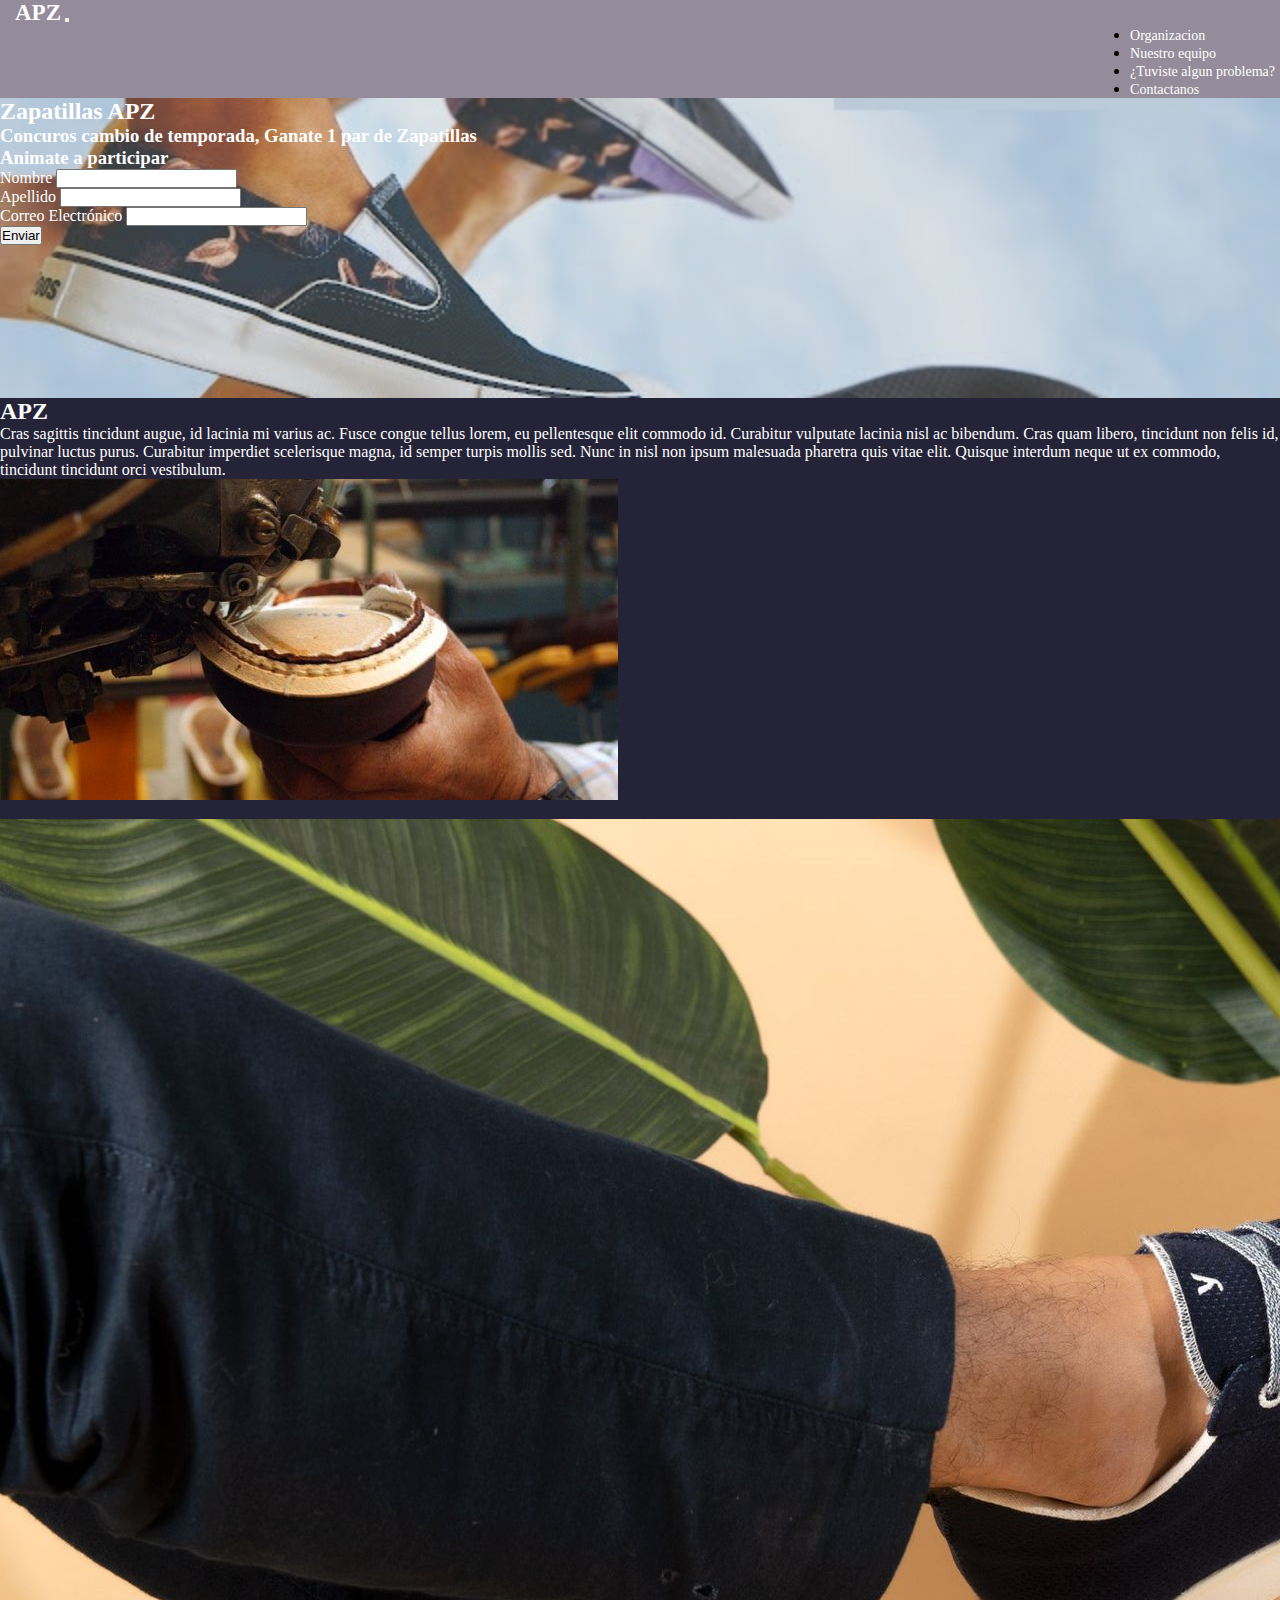
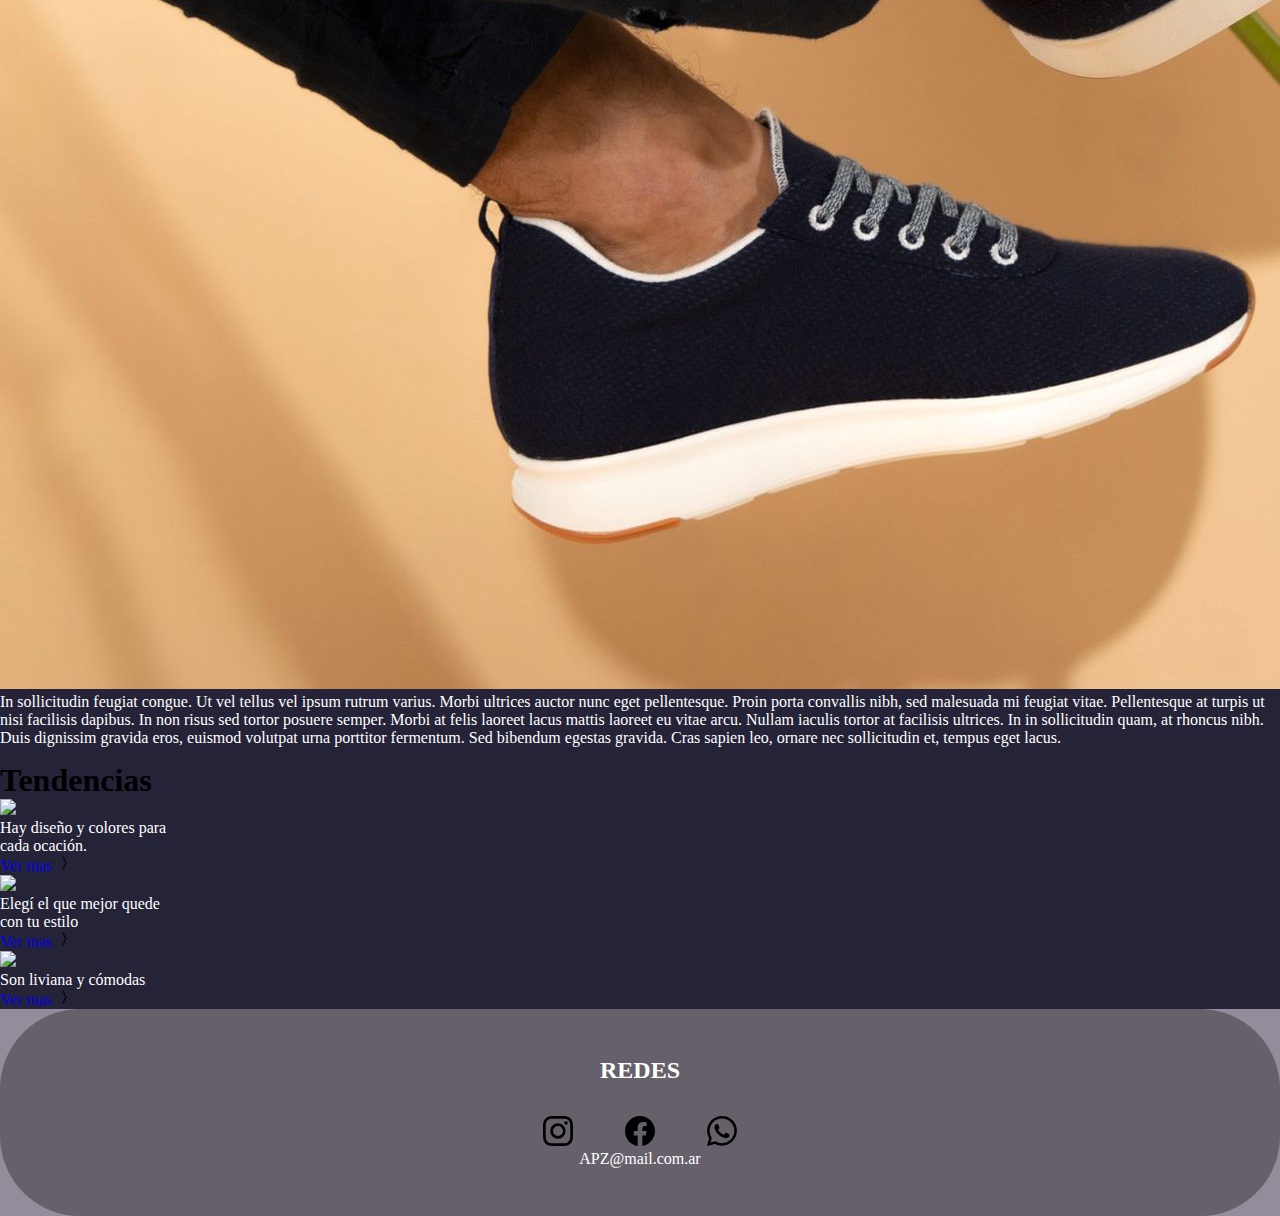
==== index.html @ 9e942bec "agregado tendencias" ====
<!DOCTYPE html>
<html lang="en">
<head>
    <meta charset="UTF-8">
    <meta http-equiv="X-UA-Compatible" content="IE=edge">
    <meta name="viewport" content="width=device-width, initial-scale=1.0">
    <link href="https://cdn.jsdelivr.net/npm/bootstrap@5.3.0-alpha2/dist/css/bootstrap.min.css" rel="stylesheet" integrity="sha384-aFq/bzH65dt+w6FI2ooMVUpc+21e0SRygnTpmBvdBgSdnuTN7QbdgL+OapgHtvPp" crossorigin="anonymous">
    <link rel="stylesheet" href="style.css">
    <link rel="preconnect" href="https://fonts.googleapis.com">
    <link rel="preconnect" href="https://fonts.gstatic.com" crossorigin>
    <link href="https://fonts.googleapis.com/css2?family=Open+Sans:ital,wght@0,300;0,400;1,400&display=swap" rel="stylesheet">
    <title>Inicio</title>
</head>
<body>
  <div class="container">
    <!-- Seccion del NAV -->
  <nav class="navbar navbar-expand-lg bg-body-tertiary menu">
      <div class="container">
          <a class="navbar-brand logoNav" href="#">APZ</a>
          <button class="navbar-toggler" type="button" data-bs-toggle="collapse" data-bs-target="#navbarNav"
              aria-controls="navbarNav" aria-expanded="false" aria-label="Toggle navigation">
              <span class="navbar-toggler-icon"></span>
          </button>
          <div class="collapse navbar-collapse opciones" id="navbarNav">
              <ul class="navbar-nav opciones__menu">
                  <li class="nav-item">
                      <a class="nav-link" aria-current="page" href="#idOrganizacion">Organizacion</a>
                  </li>
                  <li class="nav-item">
                      <a class="nav-link" href="#idEquipo">Nuestro equipo</a>
                  </li>
                  <li class="nav-item">
                      <a class="nav-link" href="./reclamos.html">¿Tuviste algun problema?</a>
                  </li>
                  <li class="nav-item">
                      <a class="nav-link" href="#idContacto">Contactanos</a>
                  </li>
              </ul>
          </div>
      </div>
  </nav>
  <!-- Seccion banner principal-->
  <div class="banner-principal row">
      <div class="row col-8">
          <h2 >Zapatillas APZ</h2>
          <h3>Concuros cambio de temporada, Ganate 1 par de Zapatillas</h3>
      </div>
      <div class="col-4">
          <section id="formulario-reclamo" class="bg-light formularioConcurso">
              <div class="container">
                  <h3 class="text-center">Animate a participar</h1>
                  <form id="reclamo-form">
                      <div class="form-row">
                          <div class="form-group col-md-6">
                              <label for="nombre">Nombre</label>
                              <input type="text" class="form-control" id="nombre" name="nombre" required>
                          </div>
                          <div class="form-group col-md-6">
                              <label for="apellido">Apellido</label>
                              <input type="text" class="form-control" id="apellido" name="apellido" required>
                          </div>
                      </div>
                      <div class="form-group">
                          <label for="email">Correo Electrónico</label>
                          <input type="email" class="form-control" id="email" name="email" required>
                      </div>
                      <button type="submit" class="btn btn-primary">Enviar</button>
                  </form>
                  <div id="mensaje-exito" class="mt-3 text-center" style="display:none;">Gracias por participar, ¡mucha suerte!.</div>
              </div>
          </section>
  
          <script>
              // Limpiar el formulario y mostrar mensaje de éxito al enviar el formulario
              document.getElementById("reclamo-form").addEventListener("submit", function (event) {
                  event.preventDefault(); // Evitar que el formulario se envíe automáticamente
                  // Limpiar el formulario
                  document.getElementById("reclamo-form").reset();
                  // Mostrar el mensaje de éxito
                  document.getElementById("mensaje-exito").style.display = "block";
              });
          </script>
  
      </div>
  </div>
  <!--Presentacion de la organizacion-->
  
  <div class="row presentacionClass" id="idOrganizacion">
      <h2 class="col-12">APZ</h2>
      <div class="row parrafoImagen">
          <p class="col-6">Cras sagittis tincidunt augue, id lacinia mi varius ac. Fusce congue tellus lorem, eu pellentesque elit commodo id. Curabitur vulputate lacinia nisl ac bibendum. Cras quam libero, tincidunt non felis id, pulvinar luctus purus. Curabitur imperdiet scelerisque magna, id semper turpis mollis sed. Nunc in nisl non ipsum malesuada pharetra quis vitae elit. Quisque interdum neque ut ex commodo, tincidunt tincidunt orci vestibulum.</p>
          <img class="col-6" src="resources/img-informativa-1.jpg" alt="Imagen informativa-1">
      </div>
      <div class="row parrafoImagen">
          <img class="col-6" src="resources/img-informativa-2.jpg" alt="Imagen informativa 2">
          <p class="col-6">In sollicitudin feugiat congue. Ut vel tellus vel ipsum rutrum varius. Morbi ultrices auctor nunc eget pellentesque. Proin porta convallis nibh, sed malesuada mi feugiat vitae. Pellentesque at turpis ut nisi facilisis dapibus. In non risus sed tortor posuere semper. Morbi at felis laoreet lacus mattis laoreet eu vitae arcu. Nullam iaculis tortor at facilisis ultrices. In in sollicitudin quam, at rhoncus nibh. Duis dignissim gravida eros, euismod volutpat urna porttitor fermentum. Sed bibendum egestas gravida. Cras sapien leo, ornare nec sollicitudin et, tempus eget lacus.</p>
      </div>
  </div>
  <!--Tendencias-->
  <section class="Tendencias">
    <div class="row g-5 py-4 justify-content-center">
       <div id="tituloTend" class="col-aling-self-center">
           <h1 class="text-center">Tendencias</h1>
        </div>
        <div class="row g-5 py-3 row-cols-1 row-cols-lg-3 offset-1">
         <div class="feature col">
            <img class="col-sm-6" src="Proyecto nuevo.jpg">
            <p style="vertical-align: inherit;">Hay diseño y colores para</p>
            <p style="vertical-align: inherit;"> cada ocación.</p>
            <a href="#" target="_blank">Ver mas</a>
            <svg xmlns="http://www.w3.org/2000/svg" width="16" height="16" fill="currentColor" class="bi bi-chevron-compact-right" viewBox="0 0 16 16">
               <path fill-rule="evenodd" d="M6.776 1.553a.5.5 0 0 1 .671.223l3 6a.5.5 0 0 1 0 .448l-3 6a.5.5 0 1 1-.894-.448L9.44 8 6.553 2.224a.5.5 0 0 1 .223-.671z"/>
             </svg>
         </div>
           <div class="feature col">
              <img class="col-sm-6" src="Proyecto nuevo (3).jpg">
              <p style="vertical-align: inherit;">Elegí el que mejor quede</p>
              <p style="vertical-align: inherit;">con tu estilo</p>
              <a href="#" target="_blank">Ver mas</a>
            <svg xmlns="http://www.w3.org/2000/svg" width="16" height="16" fill="currentColor" class="bi bi-chevron-compact-right" viewBox="0 0 16 16">
               <path fill-rule="evenodd" d="M6.776 1.553a.5.5 0 0 1 .671.223l3 6a.5.5 0 0 1 0 .448l-3 6a.5.5 0 1 1-.894-.448L9.44 8 6.553 2.224a.5.5 0 0 1 .223-.671z"/>
             </svg>
          </div>
           <div class="feature col">     
             <img class="col-sm-6" src="Proyecto nuevo (4).jpg">
             <p>Son liviana y cómodas</p>
             <a href="#" target="_blank">Ver mas</a>

             <svg xmlns="http://www.w3.org/2000/svg" width="16" height="16" fill="currentColor" class="bi bi-chevron-compact-right" viewBox="0 0 16 16">
                <path fill-rule="evenodd" d="M6.776 1.553a.5.5 0 0 1 .671.223l3 6a.5.5 0 0 1 0 .448l-3 6a.5.5 0 1 1-.894-.448L9.44 8 6.553 2.224a.5.5 0 0 1 .223-.671z"/>
              </svg>
          </div>
      </div>
   </div>
  </section>
  
  
  
  
  
  
  
  
  
  
  
  
  
  
  
  
  
  
  
  
  
  
  
  
  
  
  
  
  
  
  
  
  
  <!-- Sección de Pie de pagina -->
  <footer class="p-5">
      <div class="container footer">
          <h2>REDES</h2>
          <div class="redes">
              <a href=""><svg xmlns="http://www.w3.org/2000/svg" fill="currentColor" class="bi bi-instagram"
                      viewBox="0 0 16 16">
                      <path
                          d="M8 0C5.829 0 5.556.01 4.703.048 3.85.088 3.269.222 2.76.42a3.917 3.917 0 0 0-1.417.923A3.927 3.927 0 0 0 .42 2.76C.222 3.268.087 3.85.048 4.7.01 5.555 0 5.827 0 8.001c0 2.172.01 2.444.048 3.297.04.852.174 1.433.372 1.942.205.526.478.972.923 1.417.444.445.89.719 1.416.923.51.198 1.09.333 1.942.372C5.555 15.99 5.827 16 8 16s2.444-.01 3.298-.048c.851-.04 1.434-.174 1.943-.372a3.916 3.916 0 0 0 1.416-.923c.445-.445.718-.891.923-1.417.197-.509.332-1.09.372-1.942C15.99 10.445 16 10.173 16 8s-.01-2.445-.048-3.299c-.04-.851-.175-1.433-.372-1.941a3.926 3.926 0 0 0-.923-1.417A3.911 3.911 0 0 0 13.24.42c-.51-.198-1.092-.333-1.943-.372C10.443.01 10.172 0 7.998 0h.003zm-.717 1.442h.718c2.136 0 2.389.007 3.232.046.78.035 1.204.166 1.486.275.373.145.64.319.92.599.28.28.453.546.598.92.11.281.24.705.275 1.485.039.843.047 1.096.047 3.231s-.008 2.389-.047 3.232c-.035.78-.166 1.203-.275 1.485a2.47 2.47 0 0 1-.599.919c-.28.28-.546.453-.92.598-.28.11-.704.24-1.485.276-.843.038-1.096.047-3.232.047s-2.39-.009-3.233-.047c-.78-.036-1.203-.166-1.485-.276a2.478 2.478 0 0 1-.92-.598 2.48 2.48 0 0 1-.6-.92c-.109-.281-.24-.705-.275-1.485-.038-.843-.046-1.096-.046-3.233 0-2.136.008-2.388.046-3.231.036-.78.166-1.204.276-1.486.145-.373.319-.64.599-.92.28-.28.546-.453.92-.598.282-.11.705-.24 1.485-.276.738-.034 1.024-.044 2.515-.045v.002zm4.988 1.328a.96.96 0 1 0 0 1.92.96.96 0 0 0 0-1.92zm-4.27 1.122a4.109 4.109 0 1 0 0 8.217 4.109 4.109 0 0 0 0-8.217zm0 1.441a2.667 2.667 0 1 1 0 5.334 2.667 2.667 0 0 1 0-5.334z" />
                  </svg></a>
              <a href=""><svg xmlns="http://www.w3.org/2000/svg" fill="currentColor" class="bi bi-facebook"
                      viewBox="0 0 16 16">
                      <path
                          d="M16 8.049c0-4.446-3.582-8.05-8-8.05C3.58 0-.002 3.603-.002 8.05c0 4.017 2.926 7.347 6.75 7.951v-5.625h-2.03V8.05H6.75V6.275c0-2.017 1.195-3.131 3.022-3.131.876 0 1.791.157 1.791.157v1.98h-1.009c-.993 0-1.303.621-1.303 1.258v1.51h2.218l-.354 2.326H9.25V16c3.824-.604 6.75-3.934 6.75-7.951z" />
                  </svg></a>
              <a href="">
                  <svg xmlns="http://www.w3.org/2000/svg" fill="currentColor" class="bi bi-whatsapp"
                      viewBox="0 0 16 16">
                      <path
                          d="M13.601 2.326A7.854 7.854 0 0 0 7.994 0C3.627 0 .068 3.558.064 7.926c0 1.399.366 2.76 1.057 3.965L0 16l4.204-1.102a7.933 7.933 0 0 0 3.79.965h.004c4.368 0 7.926-3.558 7.93-7.93A7.898 7.898 0 0 0 13.6 2.326zM7.994 14.521a6.573 6.573 0 0 1-3.356-.92l-.24-.144-2.494.654.666-2.433-.156-.251a6.56 6.56 0 0 1-1.007-3.505c0-3.626 2.957-6.584 6.591-6.584a6.56 6.56 0 0 1 4.66 1.931 6.557 6.557 0 0 1 1.928 4.66c-.004 3.639-2.961 6.592-6.592 6.592zm3.615-4.934c-.197-.099-1.17-.578-1.353-.646-.182-.065-.315-.099-.445.099-.133.197-.513.646-.627.775-.114.133-.232.148-.43.05-.197-.1-.836-.308-1.592-.985-.59-.525-.985-1.175-1.103-1.372-.114-.198-.011-.304.088-.403.087-.088.197-.232.296-.346.1-.114.133-.198.198-.33.065-.134.034-.248-.015-.347-.05-.099-.445-1.076-.612-1.47-.16-.389-.323-.335-.445-.34-.114-.007-.247-.007-.38-.007a.729.729 0 0 0-.529.247c-.182.198-.691.677-.691 1.654 0 .977.71 1.916.81 2.049.098.133 1.394 2.132 3.383 2.992.47.205.84.326 1.129.418.475.152.904.129 1.246.08.38-.058 1.171-.48 1.338-.943.164-.464.164-.86.114-.943-.049-.084-.182-.133-.38-.232z" />
                  </svg>
              </a>
  
          </div>
          <div class="mt-5">
              <p>APZ@mail.com.ar</p>
          </div>
      </div>
  </footer>
  
  </div>
  
  <script src="https://cdn.jsdelivr.net/npm/bootstrap@5.3.0-alpha2/dist/js/bootstrap.bundle.min.js" 
  integrity="sha384-qKXV1j0HvMUeCBQ+QVp7JcfGl760yU08IQ+GpUo5hlbpg51QRiuqHAJz8+BrxE/N" 
  crossorigin="anonymous"></script>
  <script src="script.js"></script>

</body>
</html>
---- style.css ----
body{
    background-color: rgba(37,35,56,255);
}
h2,h3,p,label{
    color: white;
}



.container{
    height: auto;
    padding: 0px;
}
/*Banner-principal */
.banner-principal{
    background-image: url("resources/img-fondo-principal.jpeg");
    background-position: center;
    background-repeat: no-repeat;
    background-size: cover;
    height: 300px;
    margin: 0px;
}
.formularioConcurso{
    background-color: transparent !important;
    padding: 0px;
}

/*Presentacion */
.presentacionClass{
    height: auto;
    margin: 0px;

}
.parrafoImagen{
    margin-bottom: 15px;
}




/*Reset*/
* {
    padding: 0;
    margin: 0;
    text-decoration: none;
}


/*NAVBAR*/

.menu{
    background-color: rgb(148,140,154) !important;
}
.opciones{
    display: flex;
    justify-content: end;
}

.opciones__menu li{
   margin-left: 5px;
   margin-right: 5px;

}
.opciones__menu li a{
    color: white;
    font-size: 14px ;
}
.logoNav{
    color: white;
    margin-left: 15px;
    font-size: 23px;
    font-weight: bold;
}


/*FOOTER*/

footer{
    background-color: rgb(148,140,154) !important;    
}
.footer{
    background-color: rgba(28, 26, 31, 0.384);
    display: flex;
    flex-direction: column;
    align-items: center;
    justify-content: space-between;
    padding: 3rem;
    border-radius: 5rem;
}
.redes{
    margin-top: 2rem;
}
.redes svg{
    color: black;
    margin-inline: 1.5rem;
    width: 30px;
}



/*FORMULARIO CONTACTO*/

.formulario__contacto{
    background-color: rgba(177, 161, 192, 0.384);
    border-radius: 25px;
    padding: 3rem;
}
.formulario__contacto input{
    border-radius: 2rem;
}
.formulario__contacto label{
    font-size: 25px;
    margin-top: 2rem;
}

.nombre__apellido{
    display: flex;    
    justify-content: space-between;
}
.nombre__apellido input{
    width: 48%;
}
.boton{
    display: flex;
    justify-content: end;
    margin-top: 1rem;
    margin-right: 2rem;
}
.boton button{
    background-color: rgba(68, 53, 82,1);
    border: none;
    font-size: 1.5rem;
}
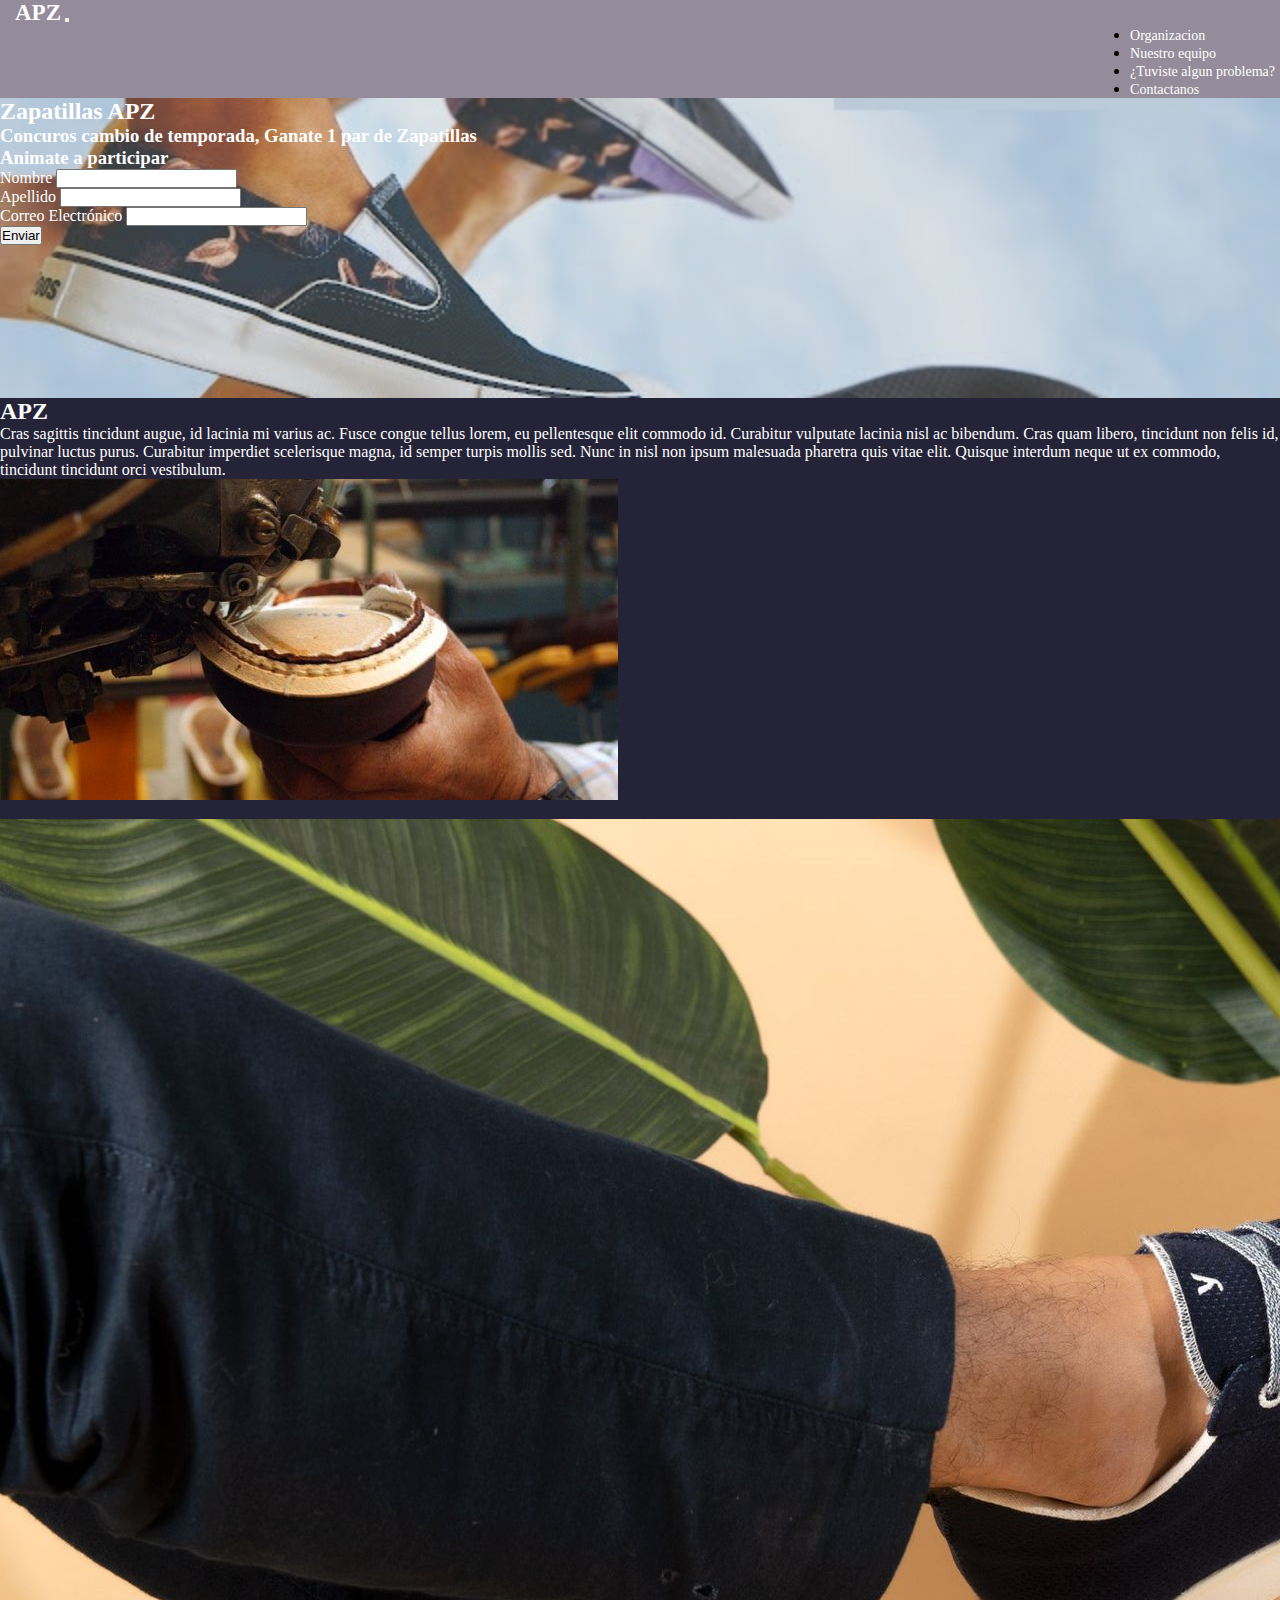
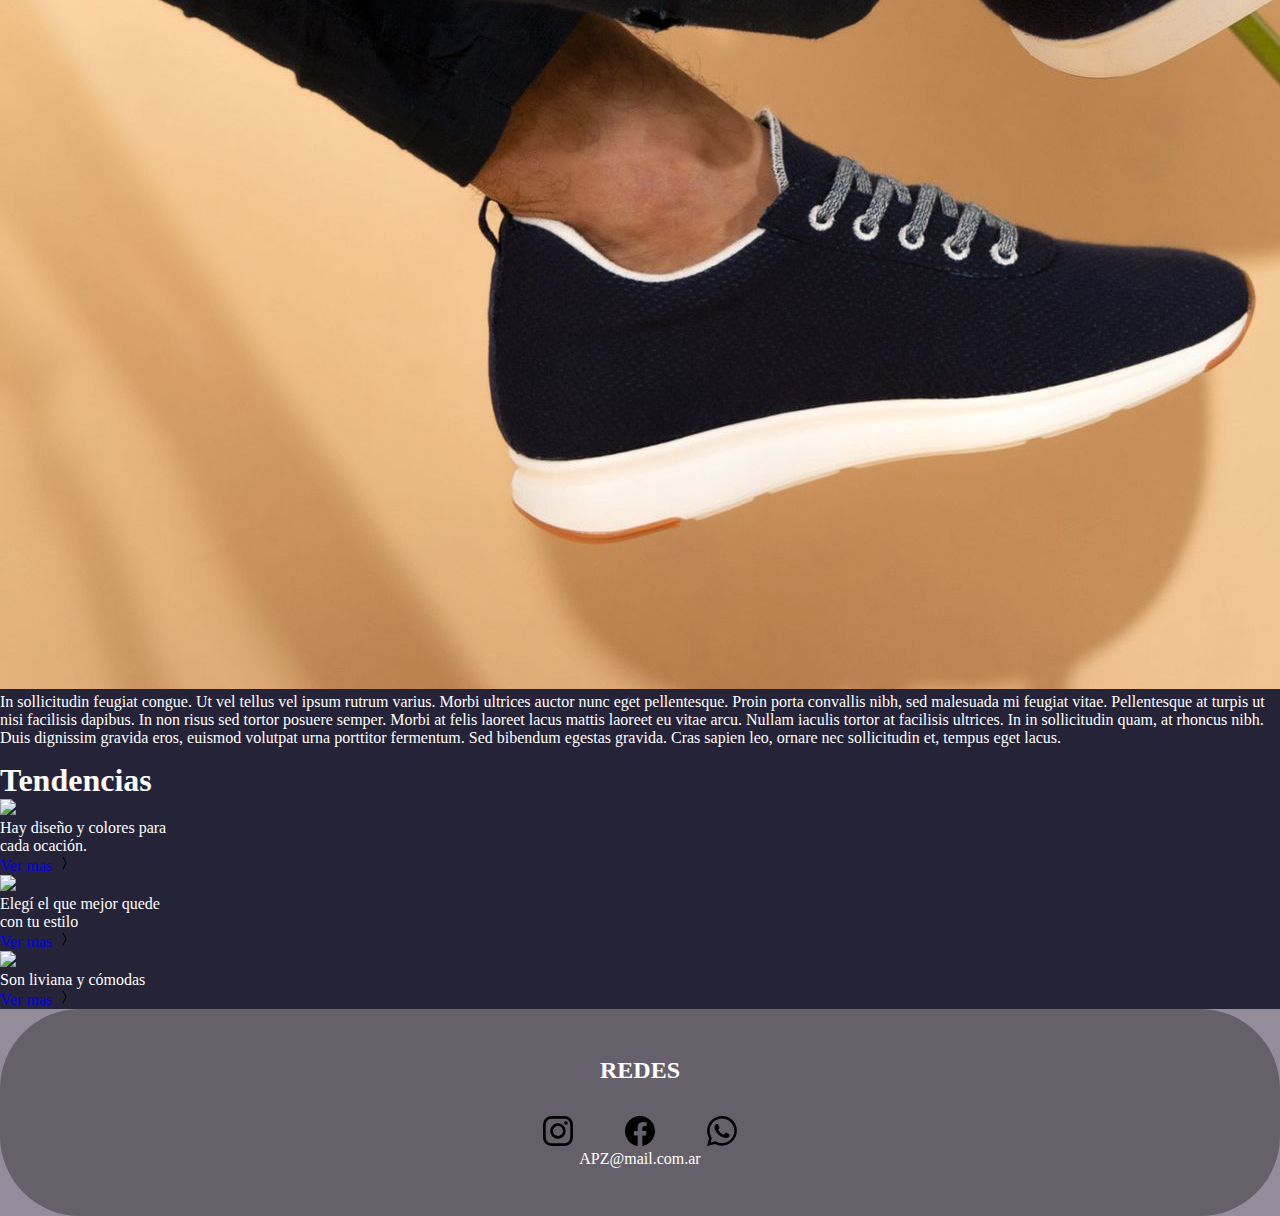
==== commit 6c468848: "cambios-tend-posicion" ====
--- a/index.html
+++ b/index.html
@@ -86,25 +86,25 @@
   <!--Presentacion de la organizacion-->
   
   <div class="row presentacionClass" id="idOrganizacion">
-      <h2 class="col-12">APZ</h2>
+      <h2 class="col-12 py-4">APZ</h2>
       <div class="row parrafoImagen">
-          <p class="col-6">Cras sagittis tincidunt augue, id lacinia mi varius ac. Fusce congue tellus lorem, eu pellentesque elit commodo id. Curabitur vulputate lacinia nisl ac bibendum. Cras quam libero, tincidunt non felis id, pulvinar luctus purus. Curabitur imperdiet scelerisque magna, id semper turpis mollis sed. Nunc in nisl non ipsum malesuada pharetra quis vitae elit. Quisque interdum neque ut ex commodo, tincidunt tincidunt orci vestibulum.</p>
+          <p class="col-6 py-5">Cras sagittis tincidunt augue, id lacinia mi varius ac. Fusce congue tellus lorem, eu pellentesque elit commodo id. Curabitur vulputate lacinia nisl ac bibendum. Cras quam libero, tincidunt non felis id, pulvinar luctus purus. Curabitur imperdiet scelerisque magna, id semper turpis mollis sed. Nunc in nisl non ipsum malesuada pharetra quis vitae elit. Quisque interdum neque ut ex commodo, tincidunt tincidunt orci vestibulum.</p>
           <img class="col-6" src="resources/img-informativa-1.jpg" alt="Imagen informativa-1">
       </div>
       <div class="row parrafoImagen">
           <img class="col-6" src="resources/img-informativa-2.jpg" alt="Imagen informativa 2">
-          <p class="col-6">In sollicitudin feugiat congue. Ut vel tellus vel ipsum rutrum varius. Morbi ultrices auctor nunc eget pellentesque. Proin porta convallis nibh, sed malesuada mi feugiat vitae. Pellentesque at turpis ut nisi facilisis dapibus. In non risus sed tortor posuere semper. Morbi at felis laoreet lacus mattis laoreet eu vitae arcu. Nullam iaculis tortor at facilisis ultrices. In in sollicitudin quam, at rhoncus nibh. Duis dignissim gravida eros, euismod volutpat urna porttitor fermentum. Sed bibendum egestas gravida. Cras sapien leo, ornare nec sollicitudin et, tempus eget lacus.</p>
+          <p class="col-6 py-5">In sollicitudin feugiat congue. Ut vel tellus vel ipsum rutrum varius. Morbi ultrices auctor nunc eget pellentesque. Proin porta convallis nibh, sed malesuada mi feugiat vitae. Pellentesque at turpis ut nisi facilisis dapibus. In non risus sed tortor posuere semper. Morbi at felis laoreet lacus mattis laoreet eu vitae arcu. Nullam iaculis tortor at facilisis ultrices. In in sollicitudin quam, at rhoncus nibh. Duis dignissim gravida eros, euismod volutpat urna porttitor fermentum. Sed bibendum egestas gravida. Cras sapien leo, ornare nec sollicitudin et, tempus eget lacus.</p>
       </div>
   </div>
   <!--Tendencias-->
   <section class="Tendencias">
     <div class="row g-5 py-4 justify-content-center">
        <div id="tituloTend" class="col-aling-self-center">
-           <h1 class="text-center">Tendencias</h1>
+           <h1 class="text-center py-4" style="color: #fefefe;">Tendencias</h1>
         </div>
         <div class="row g-5 py-3 row-cols-1 row-cols-lg-3 offset-1">
          <div class="feature col">
-            <img class="col-sm-6" src="Proyecto nuevo.jpg">
+            <img class="col-sm-6" src="C:\Users\Cinthia\argentinaProgramaGrupo8UTN\argentinaProgramaGrupo8UTN-1\resources\Proyecto nuevo.jpg">
             <p style="vertical-align: inherit;">Hay diseño y colores para</p>
             <p style="vertical-align: inherit;"> cada ocación.</p>
             <a href="#" target="_blank">Ver mas</a>
@@ -113,7 +113,7 @@
              </svg>
          </div>
            <div class="feature col">
-              <img class="col-sm-6" src="Proyecto nuevo (3).jpg">
+              <img class="col-sm-6" src="C:\Users\Cinthia\argentinaProgramaGrupo8UTN\argentinaProgramaGrupo8UTN-1\resources\Proyecto nuevo (3).jpg">
               <p style="vertical-align: inherit;">Elegí el que mejor quede</p>
               <p style="vertical-align: inherit;">con tu estilo</p>
               <a href="#" target="_blank">Ver mas</a>
@@ -122,7 +122,7 @@
              </svg>
           </div>
            <div class="feature col">     
-             <img class="col-sm-6" src="Proyecto nuevo (4).jpg">
+             <img class="col-sm-6" src="C:\Users\Cinthia\argentinaProgramaGrupo8UTN\argentinaProgramaGrupo8UTN-1\resources\Proyecto nuevo (4).jpg">
              <p>Son liviana y cómodas</p>
              <a href="#" target="_blank">Ver mas</a>
 
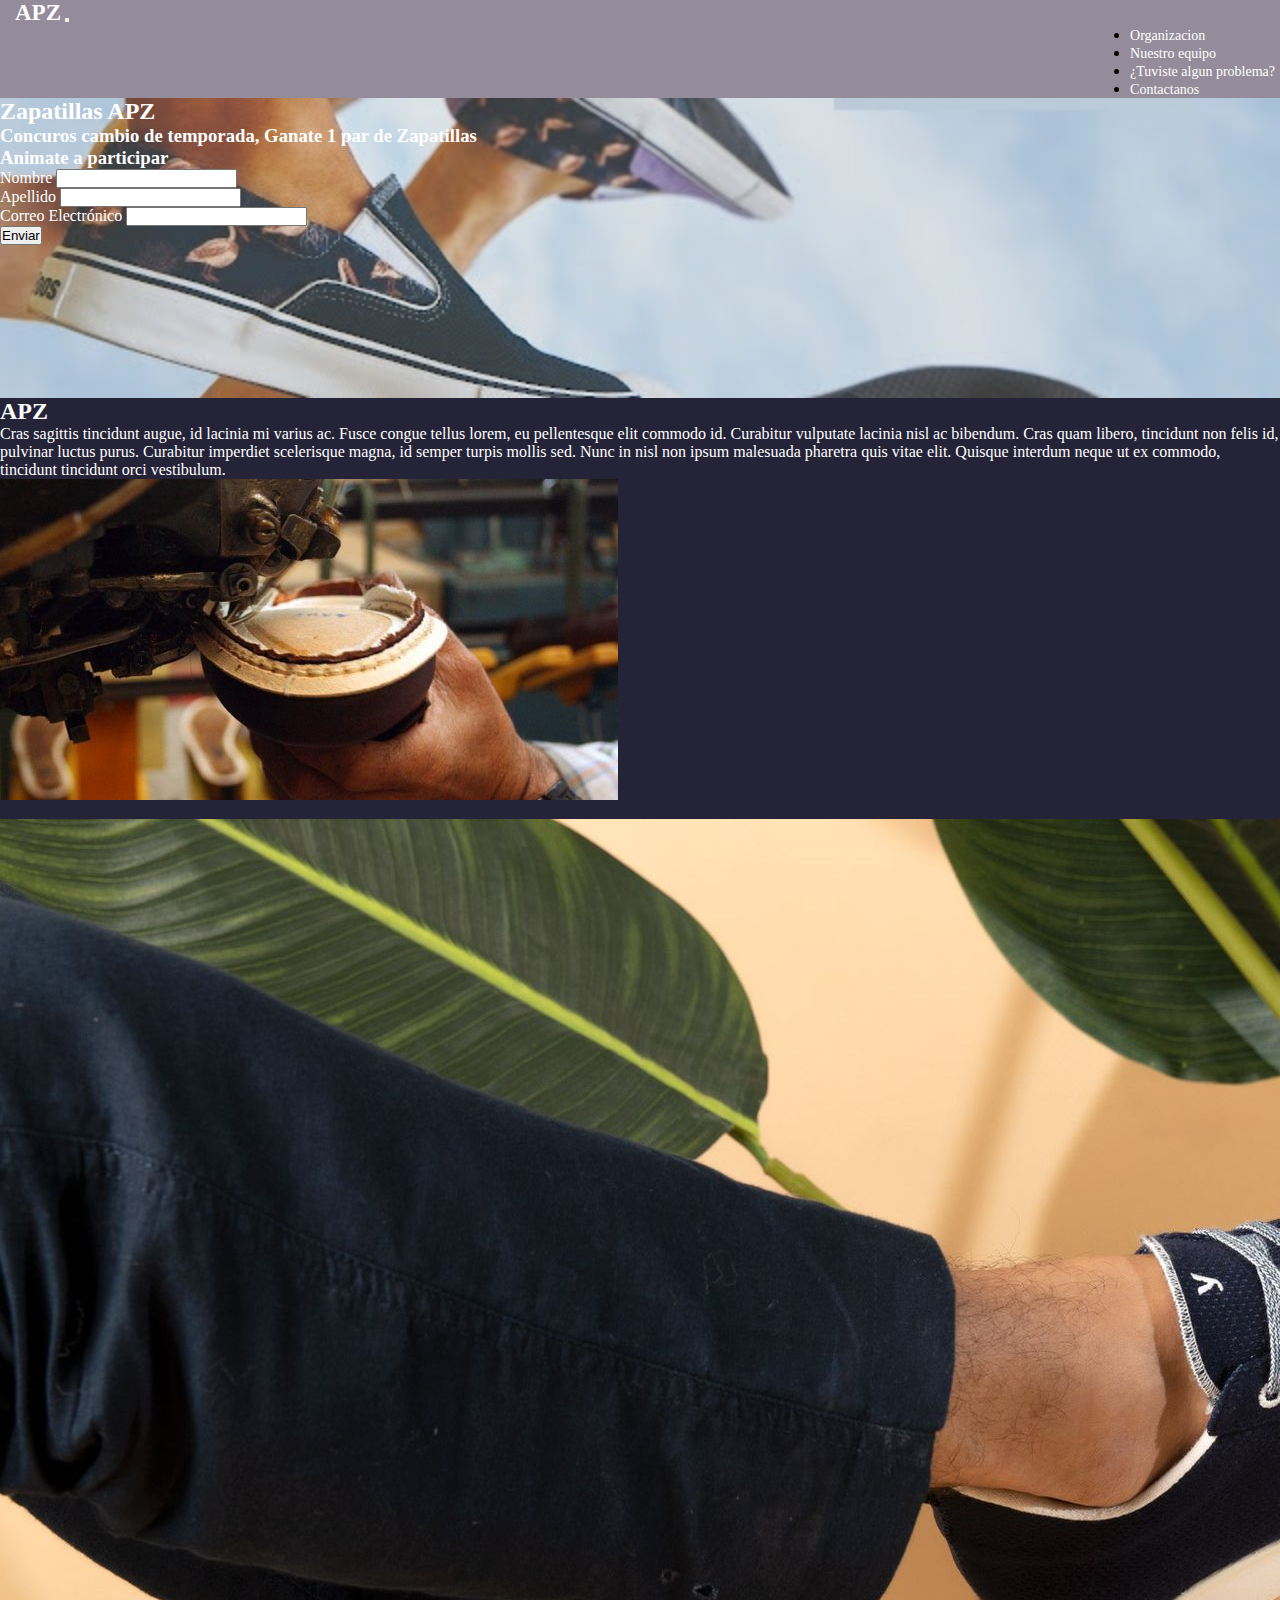
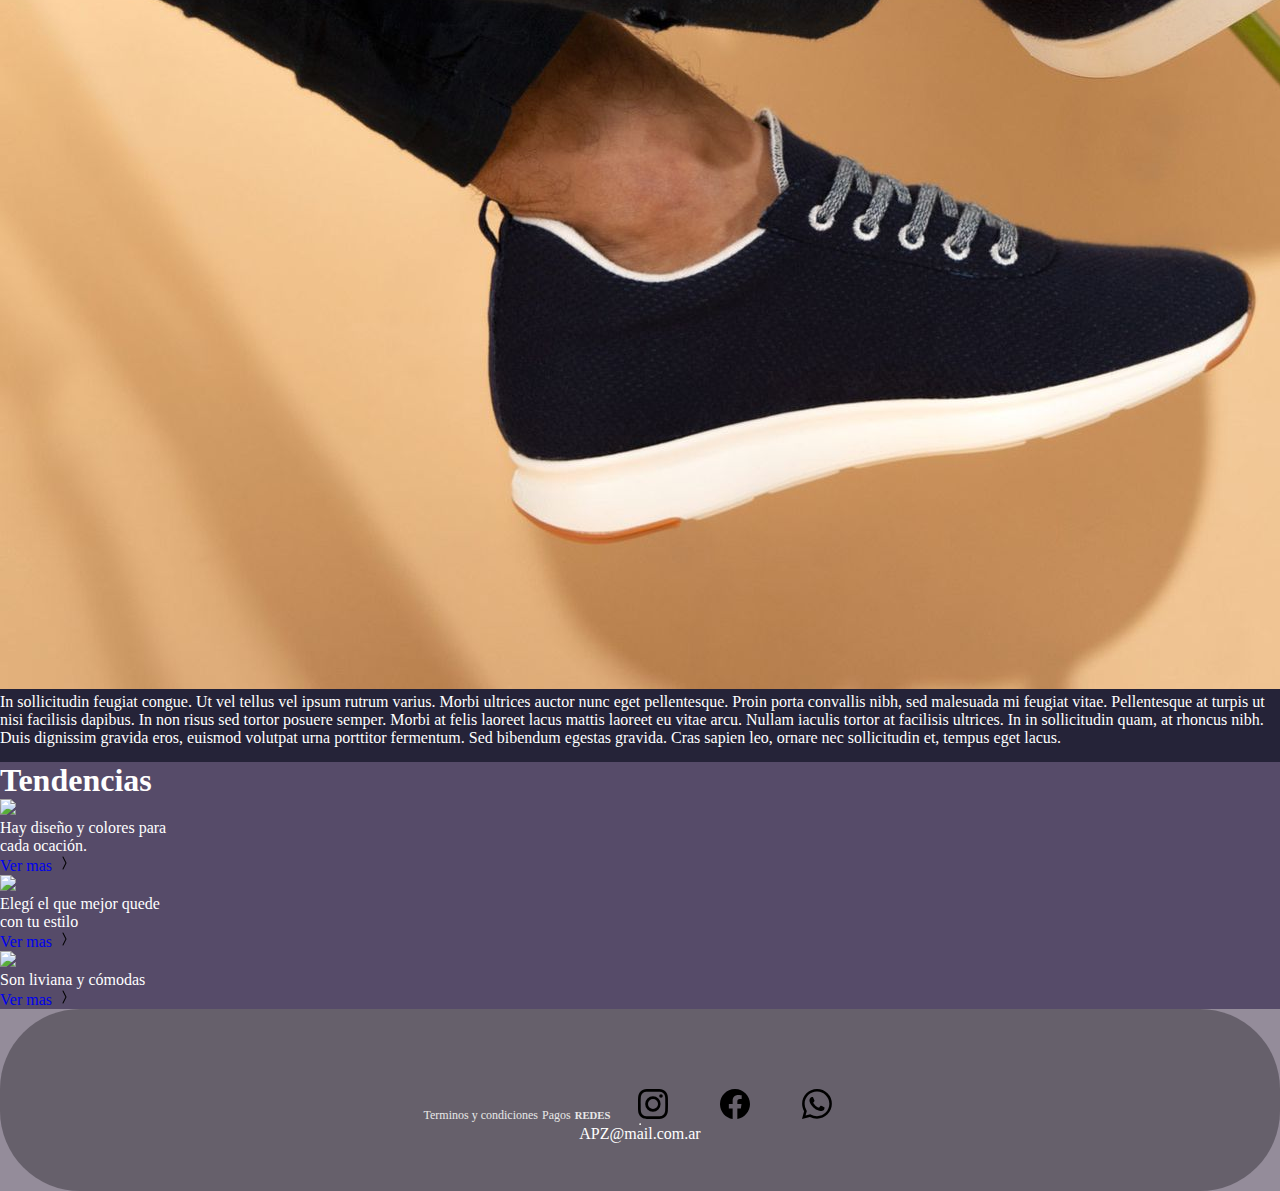
==== commit f14c849f: "cambios en el Footer" ====
--- a/index.html
+++ b/index.html
@@ -97,12 +97,12 @@
       </div>
   </div>
   <!--Tendencias-->
-  <section class="Tendencias">
-    <div class="row g-5 py-4 justify-content-center">
+  <section class="Tendencias" style="background-color: #564b69;">
+    <div class="row g-3 py-3 justify-content-center">
        <div id="tituloTend" class="col-aling-self-center">
            <h1 class="text-center py-4" style="color: #fefefe;">Tendencias</h1>
         </div>
-        <div class="row g-5 py-3 row-cols-1 row-cols-lg-3 offset-1">
+        <div class="row g-4 py-2 row-cols-1 row-cols-lg-3 offset-1">
          <div class="feature col">
             <img class="col-sm-6" src="C:\Users\Cinthia\argentinaProgramaGrupo8UTN\argentinaProgramaGrupo8UTN-1\resources\Proyecto nuevo.jpg">
             <p style="vertical-align: inherit;">Hay diseño y colores para</p>
@@ -168,10 +168,12 @@
   
   <!-- Sección de Pie de pagina -->
   <footer class="p-5">
-      <div class="container footer">
-          <h2>REDES</h2>
-          <div class="redes">
-              <a href=""><svg xmlns="http://www.w3.org/2000/svg" fill="currentColor" class="bi bi-instagram"
+      <div class="container footer row-cols-lg-1">
+          <div class="redes col-6">
+            <a style="display: inline-table; color: #E8E8E8; text-decoration: none; font-size: 12px;" class="col-2 "href="">Terminos y condiciones</a>
+            <a style="display: inline-table; color: #E8E8E8; text-decoration: none; font-size: 12px;" class="col-1"href="">Pagos</a>
+            <h6 style="display: inline-table; color: #E8E8E8;" class="col-1 offset-3">REDES</h6>
+              <a href="" class="col offset-1"><svg xmlns="http://www.w3.org/2000/svg" fill="currentColor" class="bi bi-instagram"
                       viewBox="0 0 16 16">
                       <path
                           d="M8 0C5.829 0 5.556.01 4.703.048 3.85.088 3.269.222 2.76.42a3.917 3.917 0 0 0-1.417.923A3.927 3.927 0 0 0 .42 2.76C.222 3.268.087 3.85.048 4.7.01 5.555 0 5.827 0 8.001c0 2.172.01 2.444.048 3.297.04.852.174 1.433.372 1.942.205.526.478.972.923 1.417.444.445.89.719 1.416.923.51.198 1.09.333 1.942.372C5.555 15.99 5.827 16 8 16s2.444-.01 3.298-.048c.851-.04 1.434-.174 1.943-.372a3.916 3.916 0 0 0 1.416-.923c.445-.445.718-.891.923-1.417.197-.509.332-1.09.372-1.942C15.99 10.445 16 10.173 16 8s-.01-2.445-.048-3.299c-.04-.851-.175-1.433-.372-1.941a3.926 3.926 0 0 0-.923-1.417A3.911 3.911 0 0 0 13.24.42c-.51-.198-1.092-.333-1.943-.372C10.443.01 10.172 0 7.998 0h.003zm-.717 1.442h.718c2.136 0 2.389.007 3.232.046.78.035 1.204.166 1.486.275.373.145.64.319.92.599.28.28.453.546.598.92.11.281.24.705.275 1.485.039.843.047 1.096.047 3.231s-.008 2.389-.047 3.232c-.035.78-.166 1.203-.275 1.485a2.47 2.47 0 0 1-.599.919c-.28.28-.546.453-.92.598-.28.11-.704.24-1.485.276-.843.038-1.096.047-3.232.047s-2.39-.009-3.233-.047c-.78-.036-1.203-.166-1.485-.276a2.478 2.478 0 0 1-.92-.598 2.48 2.48 0 0 1-.6-.92c-.109-.281-.24-.705-.275-1.485-.038-.843-.046-1.096-.046-3.233 0-2.136.008-2.388.046-3.231.036-.78.166-1.204.276-1.486.145-.373.319-.64.599-.92.28-.28.546-.453.92-.598.282-.11.705-.24 1.485-.276.738-.034 1.024-.044 2.515-.045v.002zm4.988 1.328a.96.96 0 1 0 0 1.92.96.96 0 0 0 0-1.92zm-4.27 1.122a4.109 4.109 0 1 0 0 8.217 4.109 4.109 0 0 0 0-8.217zm0 1.441a2.667 2.667 0 1 1 0 5.334 2.667 2.667 0 0 1 0-5.334z" />
@@ -190,7 +192,8 @@
               </a>
   
           </div>
-          <div class="mt-5">
+          <hr class="col-6">
+          <div class="mt-5 text-center">
               <p>APZ@mail.com.ar</p>
           </div>
       </div>
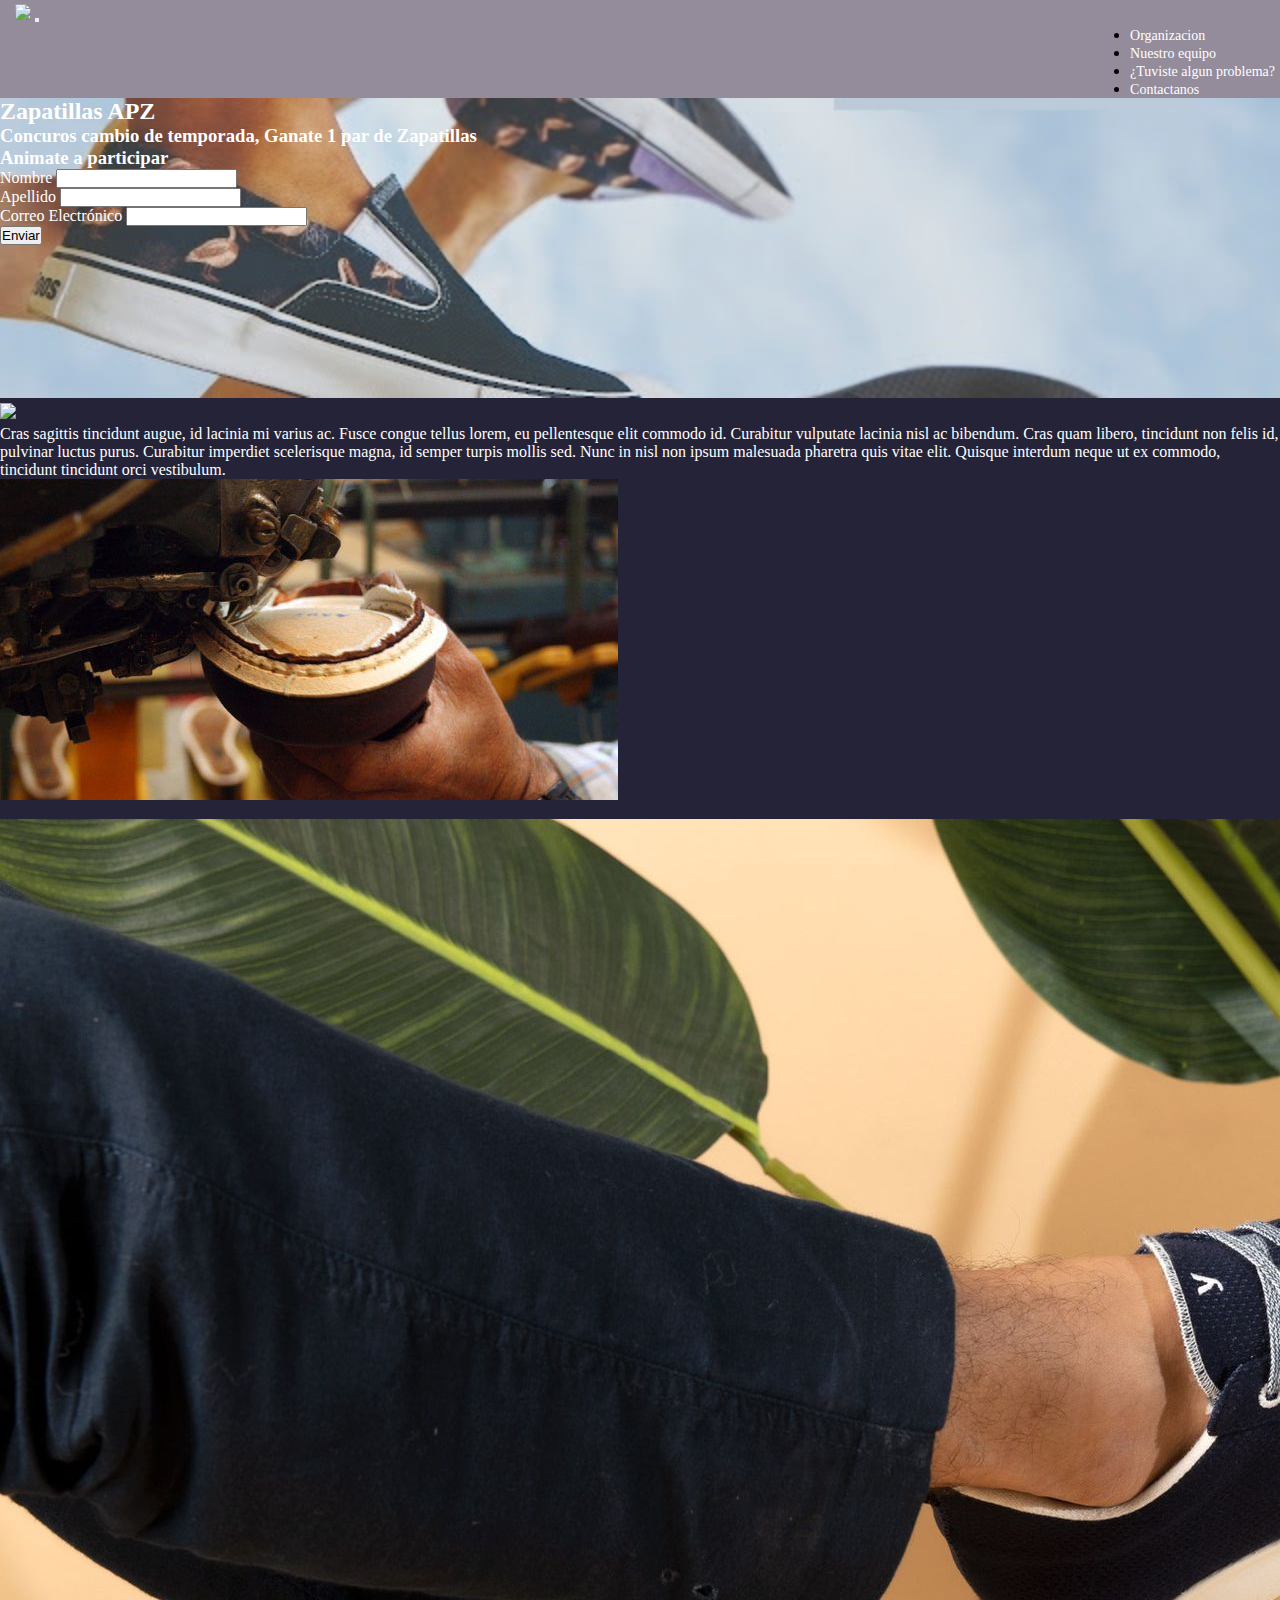
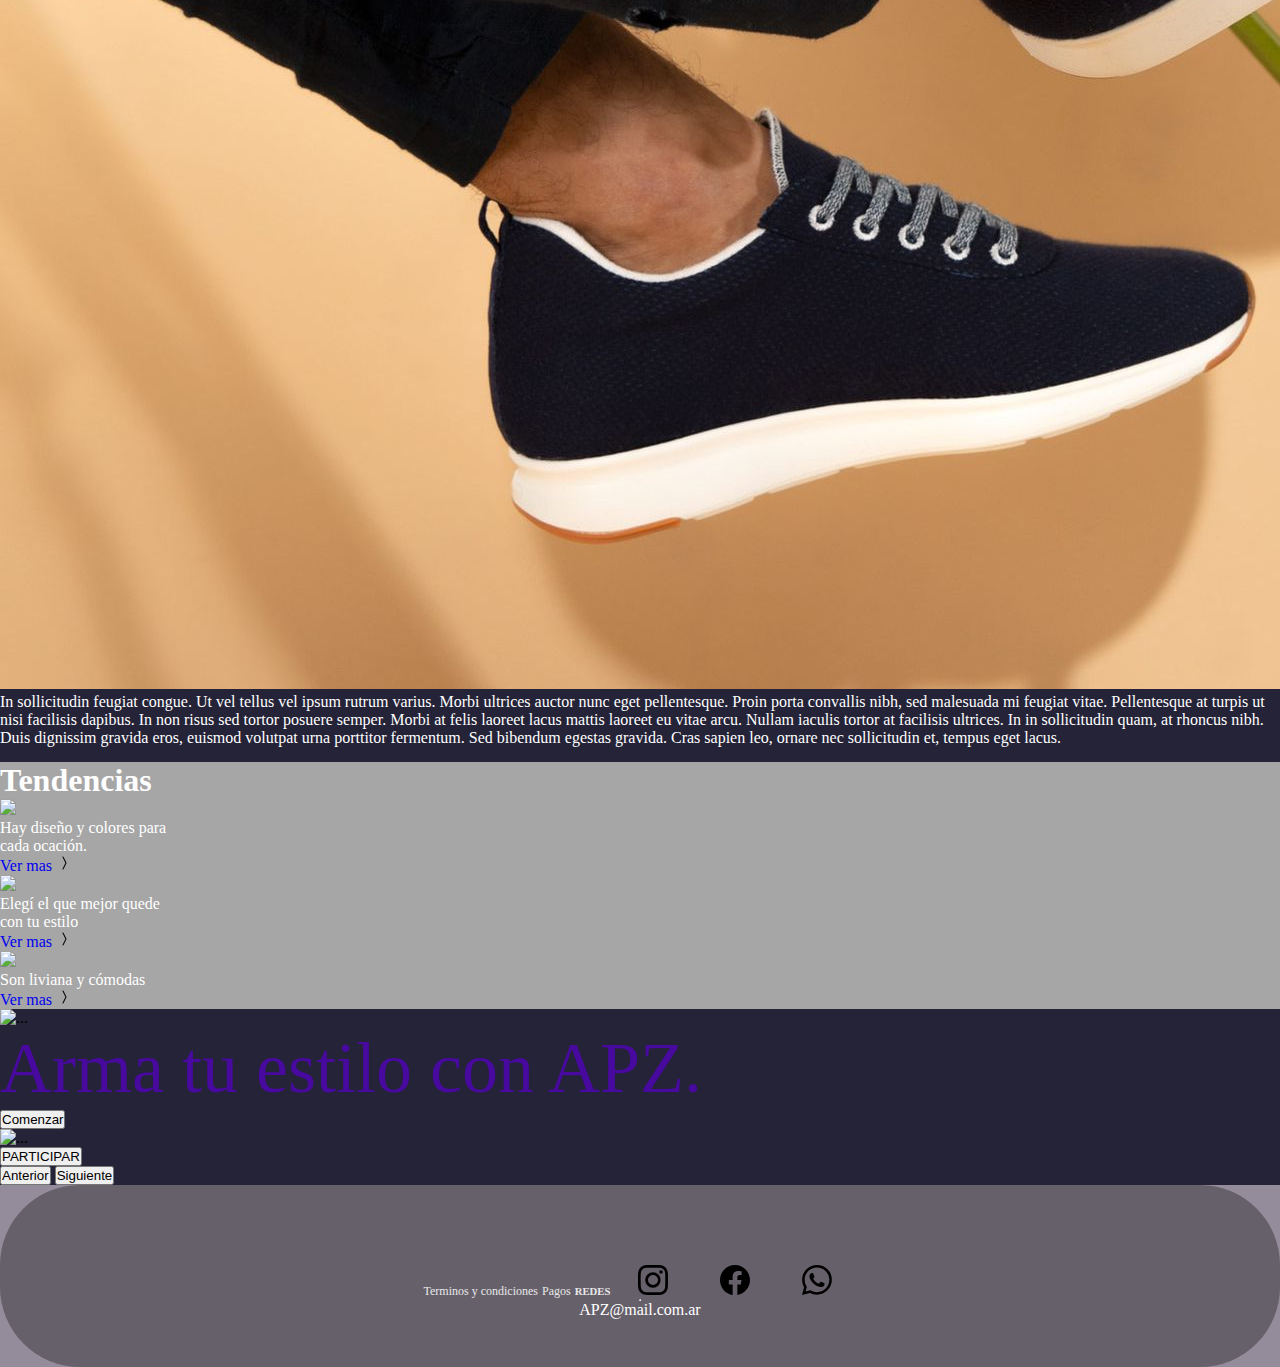
==== commit 86cbaab7: "imagenes, tendencias , se agrego banner." ====
--- a/index.html
+++ b/index.html
@@ -16,7 +16,7 @@
     <!-- Seccion del NAV -->
   <nav class="navbar navbar-expand-lg bg-body-tertiary menu">
       <div class="container">
-          <a class="navbar-brand logoNav" href="#">APZ</a>
+          <a class="navbar-brand logoNav" href="#"><img src="C:\Users\Cinthia\Desktop\Clases en linea\Proyecto final UTN\APZ (1).png" style="width: 25%;"></a>
           <button class="navbar-toggler" type="button" data-bs-toggle="collapse" data-bs-target="#navbarNav"
               aria-controls="navbarNav" aria-expanded="false" aria-label="Toggle navigation">
               <span class="navbar-toggler-icon"></span>
@@ -86,9 +86,9 @@
   <!--Presentacion de la organizacion-->
   
   <div class="row presentacionClass" id="idOrganizacion">
-      <h2 class="col-12 py-4">APZ</h2>
+      <h2 class="col-12 py-2"><img src="C:\Users\Cinthia\Desktop\Clases en linea\Proyecto final UTN\APZsolo.png" style="width: 15%;"></h2>
       <div class="row parrafoImagen">
-          <p class="col-6 py-5">Cras sagittis tincidunt augue, id lacinia mi varius ac. Fusce congue tellus lorem, eu pellentesque elit commodo id. Curabitur vulputate lacinia nisl ac bibendum. Cras quam libero, tincidunt non felis id, pulvinar luctus purus. Curabitur imperdiet scelerisque magna, id semper turpis mollis sed. Nunc in nisl non ipsum malesuada pharetra quis vitae elit. Quisque interdum neque ut ex commodo, tincidunt tincidunt orci vestibulum.</p>
+          <p class="col-6 py-4">Cras sagittis tincidunt augue, id lacinia mi varius ac. Fusce congue tellus lorem, eu pellentesque elit commodo id. Curabitur vulputate lacinia nisl ac bibendum. Cras quam libero, tincidunt non felis id, pulvinar luctus purus. Curabitur imperdiet scelerisque magna, id semper turpis mollis sed. Nunc in nisl non ipsum malesuada pharetra quis vitae elit. Quisque interdum neque ut ex commodo, tincidunt tincidunt orci vestibulum.</p>
           <img class="col-6" src="resources/img-informativa-1.jpg" alt="Imagen informativa-1">
       </div>
       <div class="row parrafoImagen">
@@ -97,75 +97,82 @@
       </div>
   </div>
   <!--Tendencias-->
-  <section class="Tendencias" style="background-color: #564b69;">
-    <div class="row g-3 py-3 justify-content-center">
-       <div id="tituloTend" class="col-aling-self-center">
-           <h1 class="text-center py-4" style="color: #fefefe;">Tendencias</h1>
+   <section class="Tendencias" style="background-color: #A6A6A6;">
+     <div class="row g-3 py-3 justify-content-center">
+           <div id="tituloTend" class="col-aling-self-center">
+             <h1 class="text-center py-4" style="color: #fefefe;">Tendencias</h1>
+          </div>
+          <div class="row g-4 py-2 row-cols-1 row-cols-lg-3 offset-1">
+             <div class="feature col">
+                <img class="col-sm-6" src="C:\Users\Cinthia\argentinaProgramaGrupo8UTN\argentinaProgramaGrupo8UTN-1\resources\Proyecto nuevo.jpg">
+                <p style="vertical-align: inherit;">Hay diseño y colores para</p>
+                <p style="vertical-align: inherit;"> cada ocación.</p>
+                <a href="#" target="_blank">Ver mas</a>
+                <svg xmlns="http://www.w3.org/2000/svg" width="16" height="16" fill="currentColor" class="bi bi-chevron-compact-right" viewBox="0 0 16 16">
+                <path fill-rule="evenodd" d="M6.776 1.553a.5.5 0 0 1 .671.223l3 6a.5.5 0 0 1 0 .448l-3 6a.5.5 0 1 1-.894-.448L9.44 8 6.553 2.224a.5.5 0 0 1 .223-.671z"/>
+                </svg>
+             </div>
+              <div class="feature col">
+                <img class="col-sm-6" src="C:\Users\Cinthia\argentinaProgramaGrupo8UTN\argentinaProgramaGrupo8UTN-1\resources\Proyecto nuevo (3).jpg">
+                <p style="vertical-align: inherit;">Elegí el que mejor quede</p>
+                <p style="vertical-align: inherit;">con tu estilo</p>
+                <a href="#" target="_blank">Ver mas</a>
+                <svg xmlns="http://www.w3.org/2000/svg" width="16" height="16" fill="currentColor" class="bi bi-chevron-compact-right" viewBox="0 0 16 16">
+                <path fill-rule="evenodd" d="M6.776 1.553a.5.5 0 0 1 .671.223l3 6a.5.5 0 0 1 0 .448l-3 6a.5.5 0 1 1-.894-.448L9.44 8 6.553 2.224a.5.5 0 0 1 .223-.671z"/>
+                </svg>
+             </div>
+             <div class="feature col">     
+               <img class="col-sm-6" src="C:\Users\Cinthia\argentinaProgramaGrupo8UTN\argentinaProgramaGrupo8UTN-1\resources\Proyecto nuevo (4).jpg">
+               <p>Son liviana y cómodas</p>
+               <a href="#" target="_blank">Ver mas</a>
+               <svg xmlns="http://www.w3.org/2000/svg" width="16" height="16" fill="currentColor" class="bi bi-chevron-compact-right" viewBox="0 0 16 16">
+               <path fill-rule="evenodd" d="M6.776 1.553a.5.5 0 0 1 .671.223l3 6a.5.5 0 0 1 0 .448l-3 6a.5.5 0 1 1-.894-.448L9.44 8 6.553 2.224a.5.5 0 0 1 .223-.671z"/>
+               </svg>
+             </div>
+           </div>
+         </div>
+       </section>
+
+
+
+
+
+
+
+
+
+
+
+
+
+       <!---Banner final-->
+       <div id="carouselExampleCaptions" class="carousel slide" data-bs-ride="carousel">
+        <div class="carousel-inner">
+          <div class="carousel-item active">
+            <img src="C:\Users\Cinthia\Desktop\Clases en linea\Proyecto final UTN\Banner2.jpg" class="d-block w-100" alt="...">
+            <div class="carousel-caption d-none d-md-block">
+              <p class="text-center" style="font-size: 4.5em; color: #47099E; align-items: center;">Arma tu estilo con APZ.</p>
+              <button class="btn-B btn-primary">Comenzar</button>
+            </div>
+          </div>
+          <div class="carousel-item">
+            <img src="C:\Users\Cinthia\Desktop\Clases en linea\Proyecto final UTN\bannerFinal2.png" class="d-block w-100" alt="...">
+            <div class="carousel-caption d-none d-md-block">
+                <button class="btn-B btn-primary">PARTICIPAR</button>
+            </div>
+          </div>
         </div>
-        <div class="row g-4 py-2 row-cols-1 row-cols-lg-3 offset-1">
-         <div class="feature col">
-            <img class="col-sm-6" src="C:\Users\Cinthia\argentinaProgramaGrupo8UTN\argentinaProgramaGrupo8UTN-1\resources\Proyecto nuevo.jpg">
-            <p style="vertical-align: inherit;">Hay diseño y colores para</p>
-            <p style="vertical-align: inherit;"> cada ocación.</p>
-            <a href="#" target="_blank">Ver mas</a>
-            <svg xmlns="http://www.w3.org/2000/svg" width="16" height="16" fill="currentColor" class="bi bi-chevron-compact-right" viewBox="0 0 16 16">
-               <path fill-rule="evenodd" d="M6.776 1.553a.5.5 0 0 1 .671.223l3 6a.5.5 0 0 1 0 .448l-3 6a.5.5 0 1 1-.894-.448L9.44 8 6.553 2.224a.5.5 0 0 1 .223-.671z"/>
-             </svg>
-         </div>
-           <div class="feature col">
-              <img class="col-sm-6" src="C:\Users\Cinthia\argentinaProgramaGrupo8UTN\argentinaProgramaGrupo8UTN-1\resources\Proyecto nuevo (3).jpg">
-              <p style="vertical-align: inherit;">Elegí el que mejor quede</p>
-              <p style="vertical-align: inherit;">con tu estilo</p>
-              <a href="#" target="_blank">Ver mas</a>
-            <svg xmlns="http://www.w3.org/2000/svg" width="16" height="16" fill="currentColor" class="bi bi-chevron-compact-right" viewBox="0 0 16 16">
-               <path fill-rule="evenodd" d="M6.776 1.553a.5.5 0 0 1 .671.223l3 6a.5.5 0 0 1 0 .448l-3 6a.5.5 0 1 1-.894-.448L9.44 8 6.553 2.224a.5.5 0 0 1 .223-.671z"/>
-             </svg>
-          </div>
-           <div class="feature col">     
-             <img class="col-sm-6" src="C:\Users\Cinthia\argentinaProgramaGrupo8UTN\argentinaProgramaGrupo8UTN-1\resources\Proyecto nuevo (4).jpg">
-             <p>Son liviana y cómodas</p>
-             <a href="#" target="_blank">Ver mas</a>
-
-             <svg xmlns="http://www.w3.org/2000/svg" width="16" height="16" fill="currentColor" class="bi bi-chevron-compact-right" viewBox="0 0 16 16">
-                <path fill-rule="evenodd" d="M6.776 1.553a.5.5 0 0 1 .671.223l3 6a.5.5 0 0 1 0 .448l-3 6a.5.5 0 1 1-.894-.448L9.44 8 6.553 2.224a.5.5 0 0 1 .223-.671z"/>
-              </svg>
-          </div>
-      </div>
-   </div>
-  </section>
-  
-  
-  
-  
-  
-  
-  
-  
-  
-  
-  
-  
-  
-  
-  
-  
-  
-  
-  
-  
-  
-  
-  
-  
-  
-  
-  
-  
-  
-  
-  
-  
-  
+        <button class="carousel-control-prev" type="button" data-bs-target="#carouselExampleCaptions" data-bs-slide="prev">
+          <span class="carousel-control-prev-icon" aria-hidden="true"></span>
+          <span class="visually-hidden">Anterior</span>
+        </button>
+        <button class="carousel-control-next" type="button" data-bs-target="#carouselExampleCaptions" data-bs-slide="next">
+          <span class="carousel-control-next-icon" aria-hidden="true"></span>
+          <span class="visually-hidden">Siguiente</span>
+        </button>
+      </div>
+
+      
   <!-- Sección de Pie de pagina -->
   <footer class="p-5">
       <div class="container footer row-cols-lg-1">
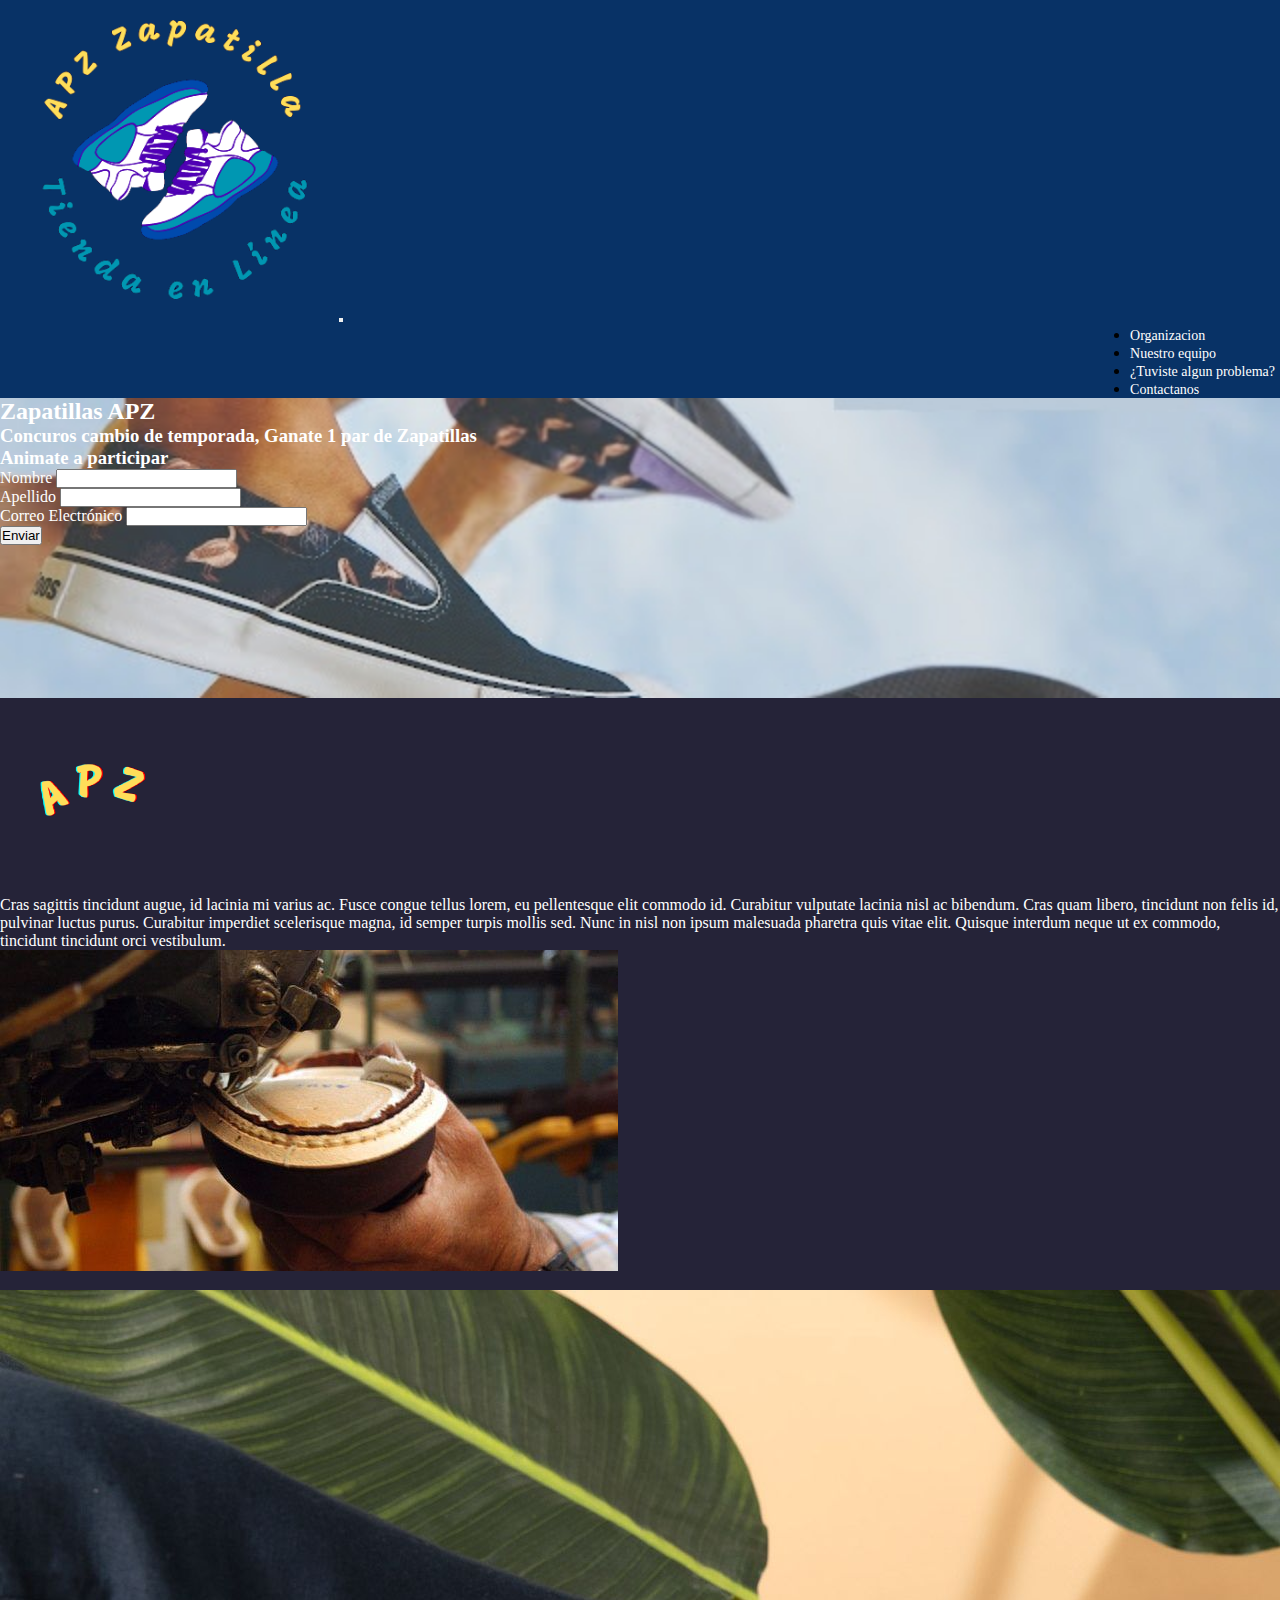
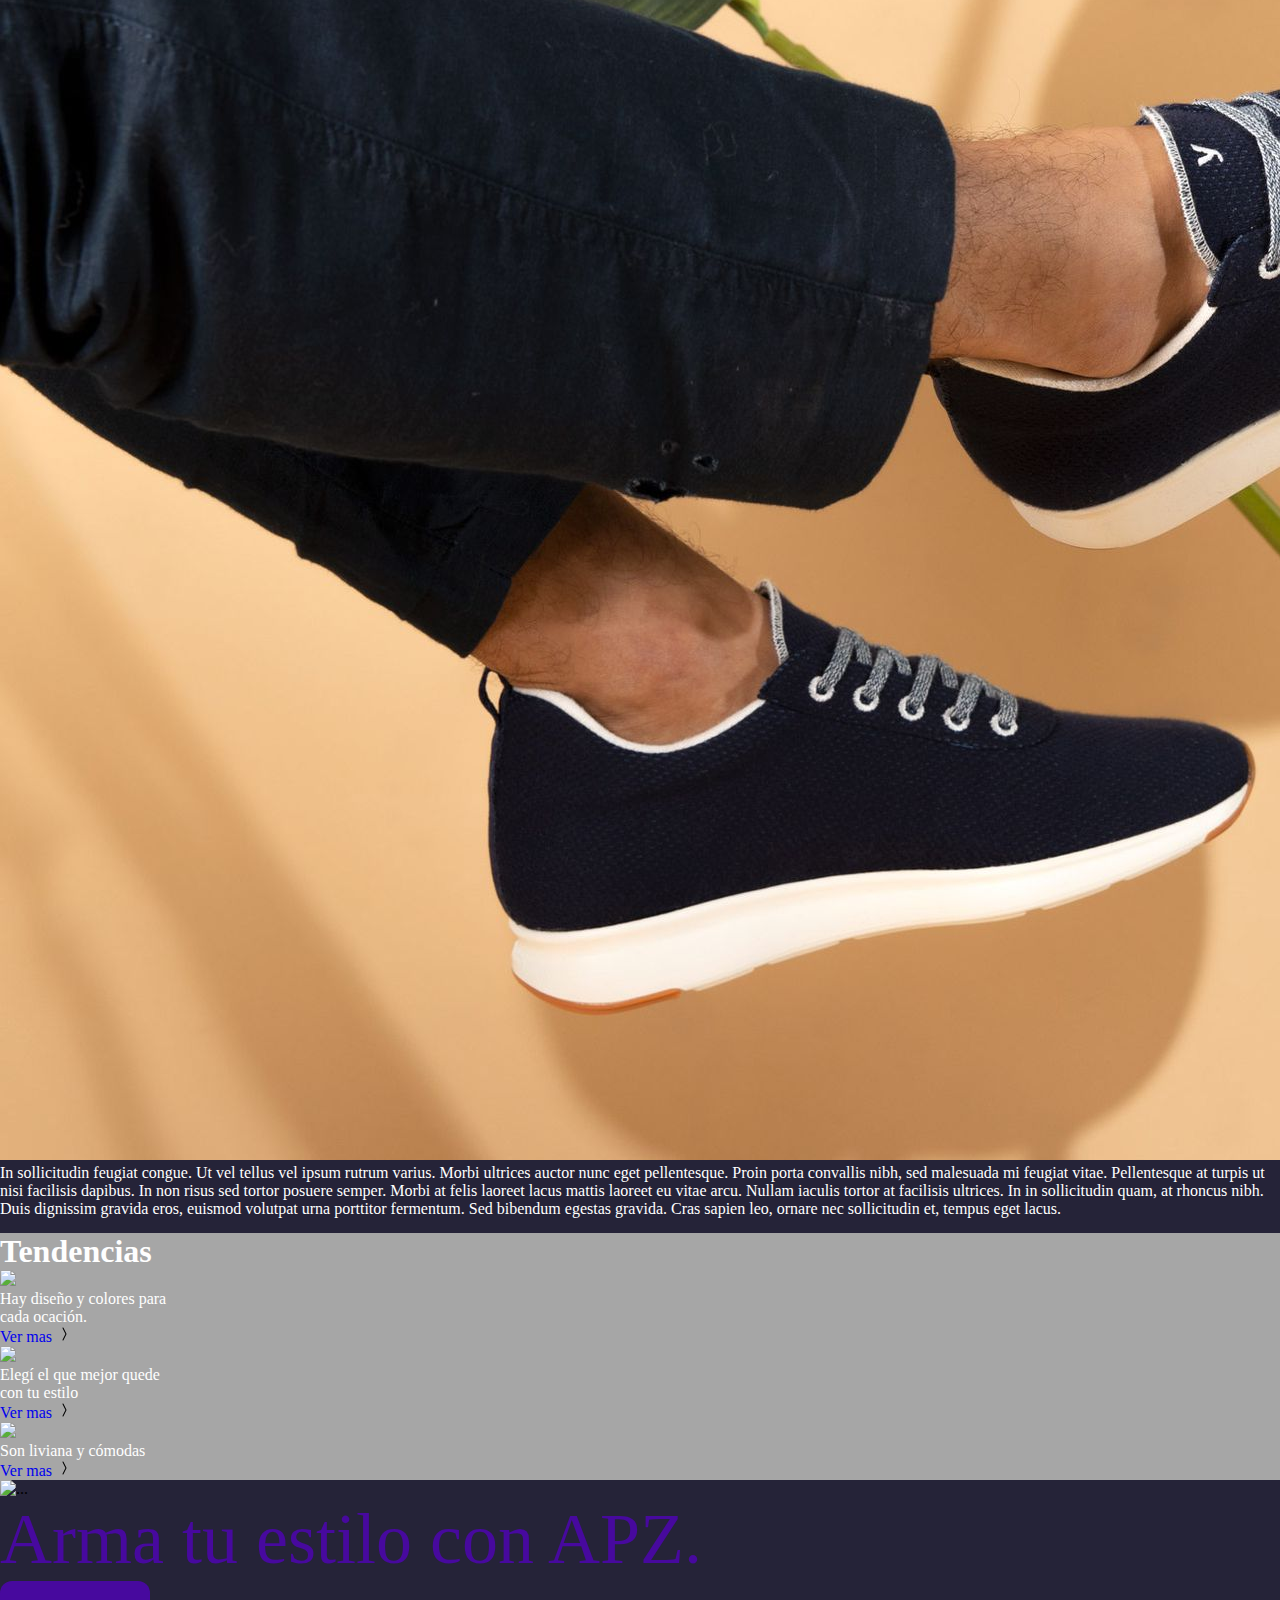
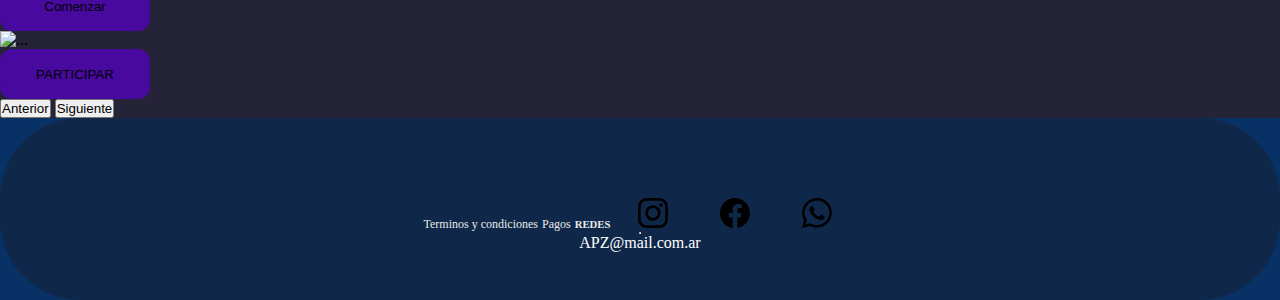
==== commit c6661ff5: "modificaciones y agrego validacion de formularios requerido chequear el de concurso" ====
--- a/index.html
+++ b/index.html
@@ -9,6 +9,7 @@
     <link rel="preconnect" href="https://fonts.googleapis.com">
     <link rel="preconnect" href="https://fonts.gstatic.com" crossorigin>
     <link href="https://fonts.googleapis.com/css2?family=Open+Sans:ital,wght@0,300;0,400;1,400&display=swap" rel="stylesheet">
+    <script src="https://code.jquery.com/jquery-3.6.4.js" integrity="sha256-a9jBBRygX1Bh5lt8GZjXDzyOB+bWve9EiO7tROUtj/E=" crossorigin="anonymous"></script>
     <title>Inicio</title>
 </head>
 <body>
@@ -16,7 +17,7 @@
     <!-- Seccion del NAV -->
   <nav class="navbar navbar-expand-lg bg-body-tertiary menu">
       <div class="container">
-          <a class="navbar-brand logoNav" href="#"><img src="C:\Users\Cinthia\Desktop\Clases en linea\Proyecto final UTN\APZ (1).png" style="width: 25%;"></a>
+          <a class="navbar-brand logoNav" href="#"><img src="resources/APZ (1).png" style="width: 25%;"></a>
           <button class="navbar-toggler" type="button" data-bs-toggle="collapse" data-bs-target="#navbarNav"
               aria-controls="navbarNav" aria-expanded="false" aria-label="Toggle navigation">
               <span class="navbar-toggler-icon"></span>
@@ -49,20 +50,20 @@
           <section id="formulario-reclamo" class="bg-light formularioConcurso">
               <div class="container">
                   <h3 class="text-center">Animate a participar</h1>
-                  <form id="reclamo-form">
+                  <form id="concurso-form">
                       <div class="form-row">
                           <div class="form-group col-md-6">
                               <label for="nombre">Nombre</label>
-                              <input type="text" class="form-control" id="nombre" name="nombre" required>
+                              <input type="text" class="form-control" id="nombreConcurso" name="nombre" required>
                           </div>
                           <div class="form-group col-md-6">
                               <label for="apellido">Apellido</label>
-                              <input type="text" class="form-control" id="apellido" name="apellido" required>
+                              <input type="text" class="form-control" id="apellidoConcurso" name="apellido" required>
                           </div>
                       </div>
                       <div class="form-group">
                           <label for="email">Correo Electrónico</label>
-                          <input type="email" class="form-control" id="email" name="email" required>
+                          <input type="email" class="form-control" id="emailConcurso" name="email" required>
                       </div>
                       <button type="submit" class="btn btn-primary">Enviar</button>
                   </form>
@@ -86,7 +87,7 @@
   <!--Presentacion de la organizacion-->
   
   <div class="row presentacionClass" id="idOrganizacion">
-      <h2 class="col-12 py-2"><img src="C:\Users\Cinthia\Desktop\Clases en linea\Proyecto final UTN\APZsolo.png" style="width: 15%;"></h2>
+      <h2 class="col-12 py-2"><img src="/resources/APZsolo.png" style="width: 15%;"></h2>
       <div class="row parrafoImagen">
           <p class="col-6 py-4">Cras sagittis tincidunt augue, id lacinia mi varius ac. Fusce congue tellus lorem, eu pellentesque elit commodo id. Curabitur vulputate lacinia nisl ac bibendum. Cras quam libero, tincidunt non felis id, pulvinar luctus purus. Curabitur imperdiet scelerisque magna, id semper turpis mollis sed. Nunc in nisl non ipsum malesuada pharetra quis vitae elit. Quisque interdum neque ut ex commodo, tincidunt tincidunt orci vestibulum.</p>
           <img class="col-6" src="resources/img-informativa-1.jpg" alt="Imagen informativa-1">
--- a/style.css
+++ b/style.css
@@ -49,7 +49,7 @@
 /*NAVBAR*/
 
 .menu{
-    background-color: rgb(148,140,154) !important;
+    background-color: #083266 !important;
 }
 .opciones{
     display: flex;
@@ -76,7 +76,7 @@
 /*FOOTER*/
 
 footer{
-    background-color: rgb(148,140,154) !important;    
+    background-color: #083266;    
 }
 .footer{
     background-color: rgba(28, 26, 31, 0.384);
@@ -131,3 +131,18 @@
     border: none;
     font-size: 1.5rem;
 }
+/*Carrucel de BannerFinal*/
+.btn-B{
+    background-color: #47099E;
+    width: 150px;
+    height: 50px;
+    border: none;
+    border-radius: 12px;
+}
+
+.btn-B:hover {
+    border-radius: 2px;
+  background: #F5DD64;
+  cursor: pointer;
+}
+
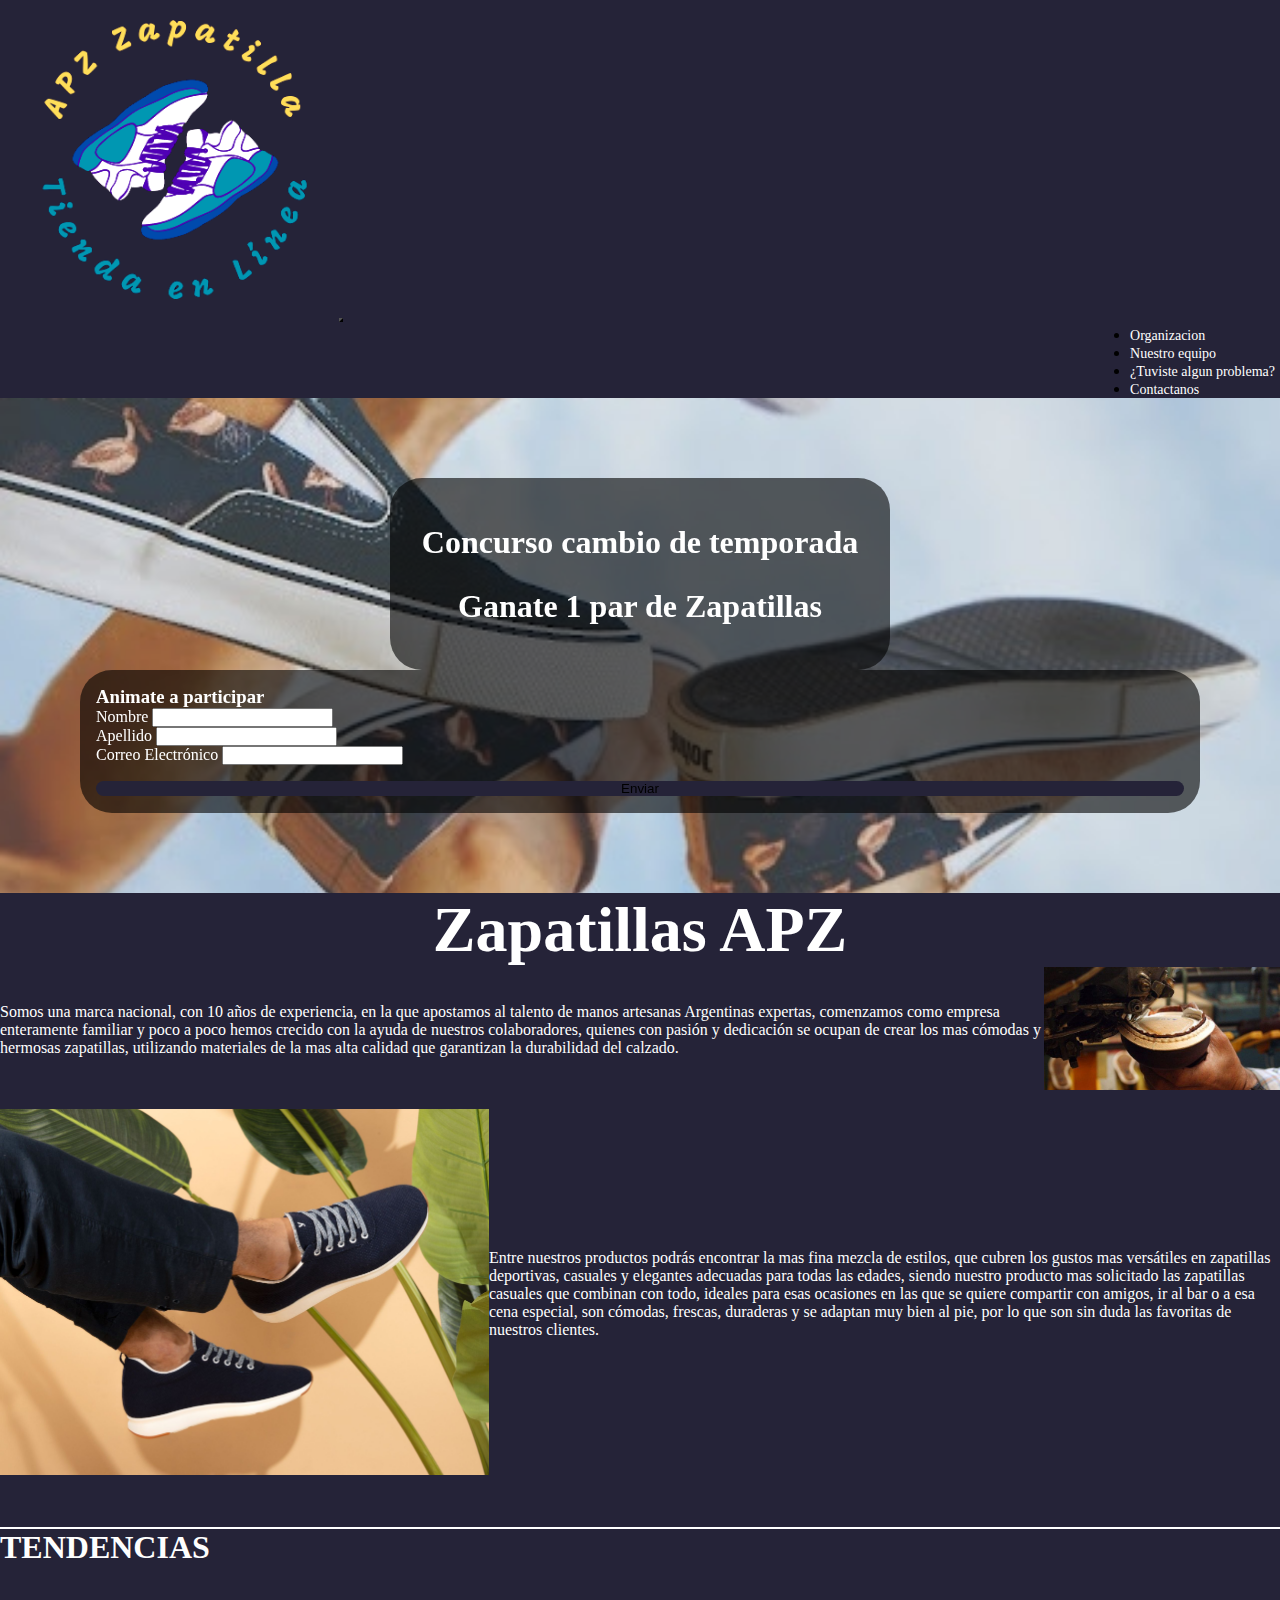
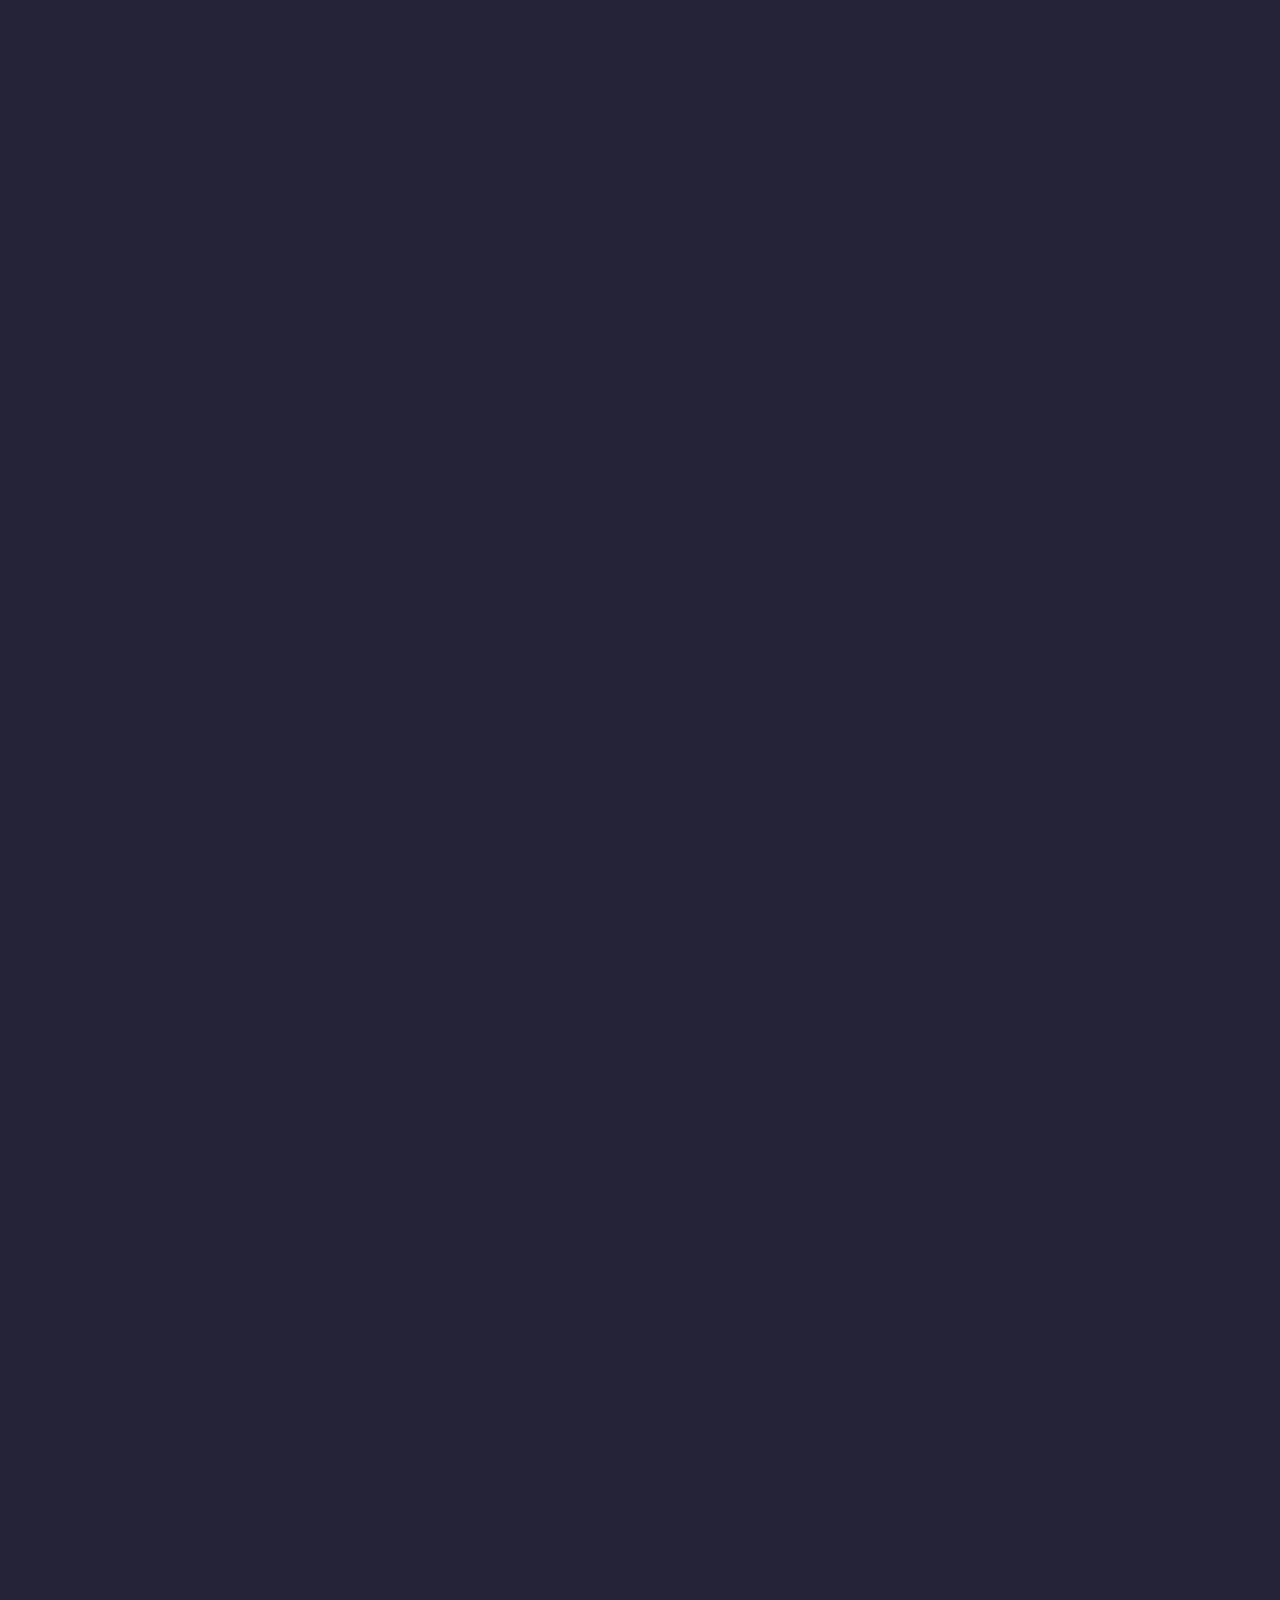
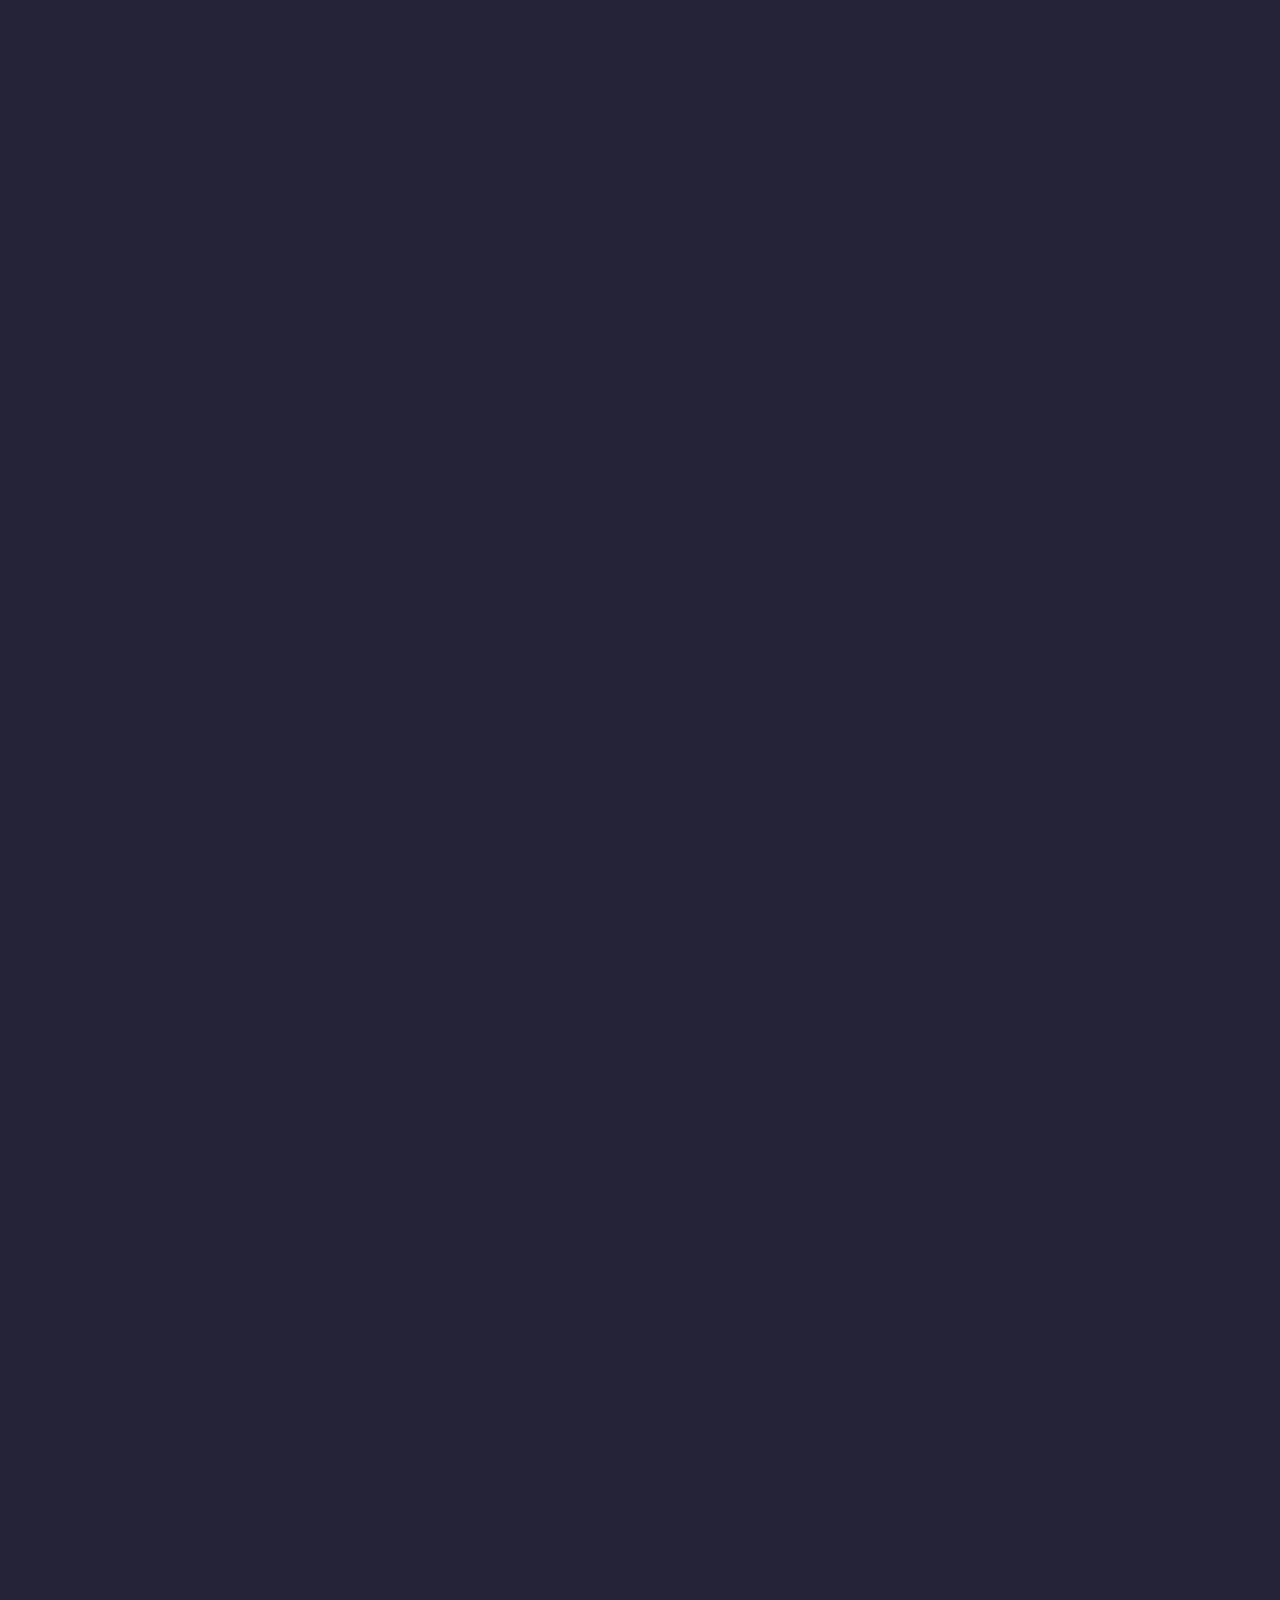
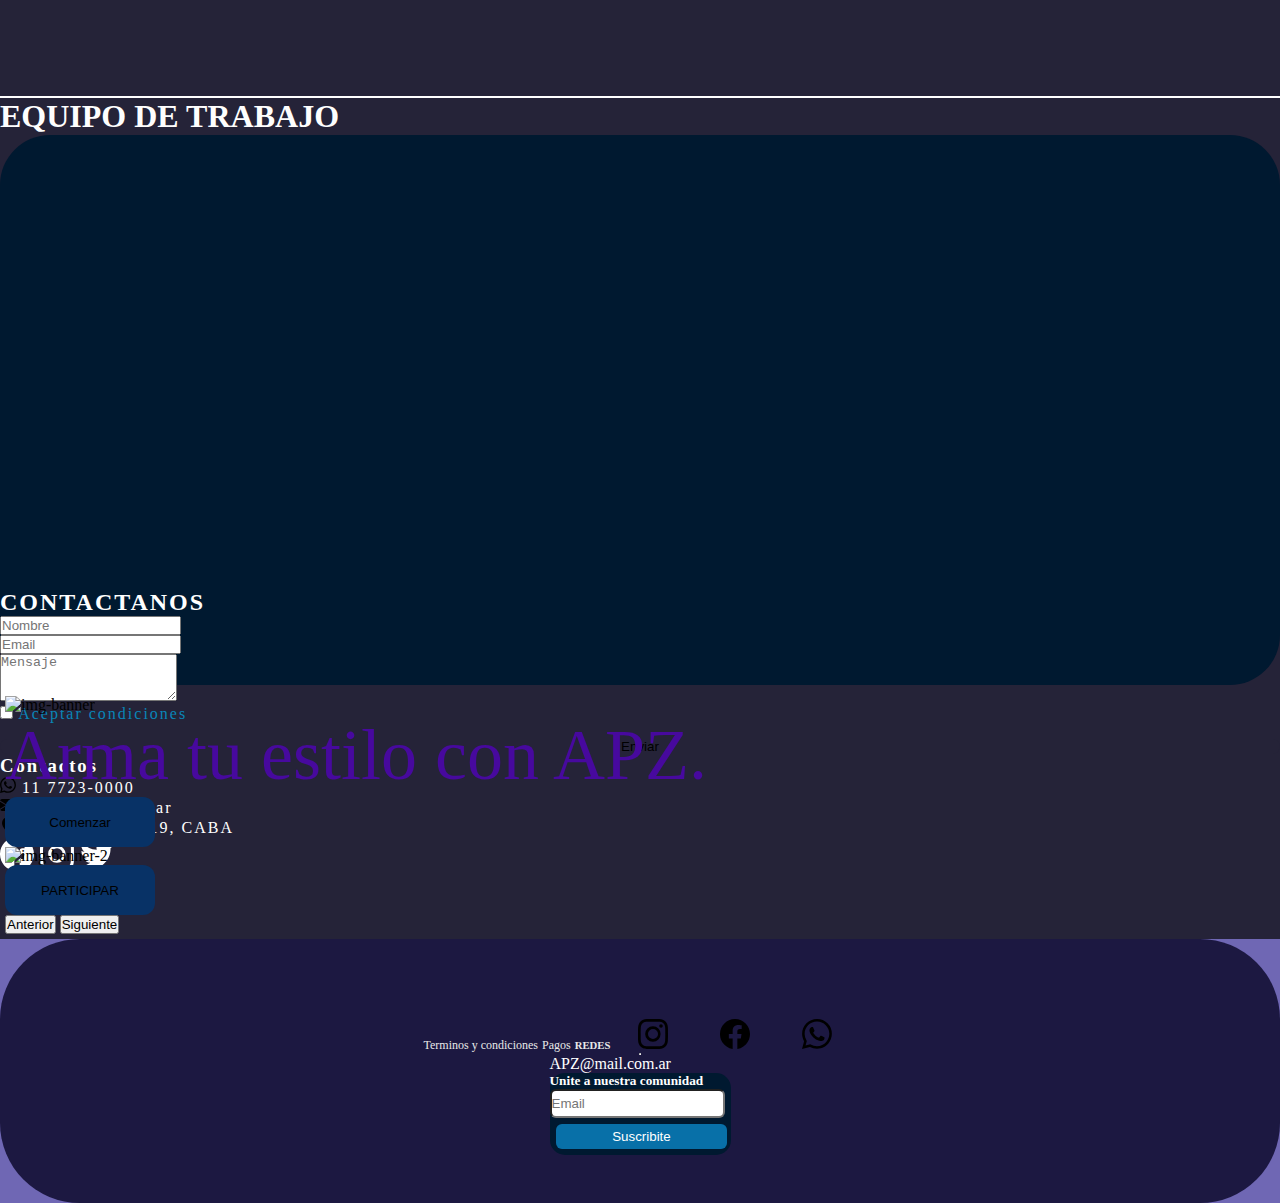
==== commit 4498100b: "final" ====
--- a/index.html
+++ b/index.html
@@ -1,165 +1,274 @@
 <!DOCTYPE html>
 <html lang="en">
+
 <head>
     <meta charset="UTF-8">
     <meta http-equiv="X-UA-Compatible" content="IE=edge">
     <meta name="viewport" content="width=device-width, initial-scale=1.0">
-    <link href="https://cdn.jsdelivr.net/npm/bootstrap@5.3.0-alpha2/dist/css/bootstrap.min.css" rel="stylesheet" integrity="sha384-aFq/bzH65dt+w6FI2ooMVUpc+21e0SRygnTpmBvdBgSdnuTN7QbdgL+OapgHtvPp" crossorigin="anonymous">
+    <link href="https://cdn.jsdelivr.net/npm/bootstrap@5.3.0-alpha2/dist/css/bootstrap.min.css" rel="stylesheet"
+        integrity="sha384-aFq/bzH65dt+w6FI2ooMVUpc+21e0SRygnTpmBvdBgSdnuTN7QbdgL+OapgHtvPp" crossorigin="anonymous">
     <link rel="stylesheet" href="style.css">
     <link rel="preconnect" href="https://fonts.googleapis.com">
     <link rel="preconnect" href="https://fonts.gstatic.com" crossorigin>
-    <link href="https://fonts.googleapis.com/css2?family=Open+Sans:ital,wght@0,300;0,400;1,400&display=swap" rel="stylesheet">
-    <script src="https://code.jquery.com/jquery-3.6.4.js" integrity="sha256-a9jBBRygX1Bh5lt8GZjXDzyOB+bWve9EiO7tROUtj/E=" crossorigin="anonymous"></script>
+    <link rel="shortcut icon" href="./resources/APZ (1).png" type="image/x-icon">
+    <link href="https://fonts.googleapis.com/css2?family=Open+Sans:ital,wght@0,300;0,400;1,400&display=swap"
+        rel="stylesheet">
+    <link href="https://unpkg.com/aos@2.3.1/dist/aos.css" rel="stylesheet">
+    <script src="https://unpkg.com/aos@2.3.1/dist/aos.js"></script>
+    <script src="https://code.jquery.com/jquery-3.6.4.js"
+        integrity="sha256-a9jBBRygX1Bh5lt8GZjXDzyOB+bWve9EiO7tROUtj/E=" crossorigin="anonymous"></script>
+
     <title>Inicio</title>
+
 </head>
+
 <body>
-  <div class="container">
-    <!-- Seccion del NAV -->
-  <nav class="navbar navbar-expand-lg bg-body-tertiary menu">
-      <div class="container">
-          <a class="navbar-brand logoNav" href="#"><img src="resources/APZ (1).png" style="width: 25%;"></a>
-          <button class="navbar-toggler" type="button" data-bs-toggle="collapse" data-bs-target="#navbarNav"
-              aria-controls="navbarNav" aria-expanded="false" aria-label="Toggle navigation">
-              <span class="navbar-toggler-icon"></span>
-          </button>
-          <div class="collapse navbar-collapse opciones" id="navbarNav">
-              <ul class="navbar-nav opciones__menu">
-                  <li class="nav-item">
-                      <a class="nav-link" aria-current="page" href="#idOrganizacion">Organizacion</a>
-                  </li>
-                  <li class="nav-item">
-                      <a class="nav-link" href="#idEquipo">Nuestro equipo</a>
-                  </li>
-                  <li class="nav-item">
-                      <a class="nav-link" href="./reclamos.html">¿Tuviste algun problema?</a>
-                  </li>
-                  <li class="nav-item">
-                      <a class="nav-link" href="#idContacto">Contactanos</a>
-                  </li>
-              </ul>
-          </div>
-      </div>
-  </nav>
-  <!-- Seccion banner principal-->
-  <div class="banner-principal row">
-      <div class="row col-8">
-          <h2 >Zapatillas APZ</h2>
-          <h3>Concuros cambio de temporada, Ganate 1 par de Zapatillas</h3>
-      </div>
-      <div class="col-4">
-          <section id="formulario-reclamo" class="bg-light formularioConcurso">
-              <div class="container">
-                  <h3 class="text-center">Animate a participar</h1>
-                  <form id="concurso-form">
-                      <div class="form-row">
-                          <div class="form-group col-md-6">
-                              <label for="nombre">Nombre</label>
-                              <input type="text" class="form-control" id="nombreConcurso" name="nombre" required>
-                          </div>
-                          <div class="form-group col-md-6">
-                              <label for="apellido">Apellido</label>
-                              <input type="text" class="form-control" id="apellidoConcurso" name="apellido" required>
-                          </div>
-                      </div>
+    <main>
+        <div class="container">
+            <!-- Seccion del NAV -->
+            <nav class="navbar navbar-expand-lg bg-body-tertiary menu">
+                <div class="container">
+                    <a class="navbar-brand logoNav" href="#"><img src="resources/APZ (1).png" style="width: 25%;"></a>
+                    <button class="navbar-toggler boton-nav" type="button" data-bs-toggle="collapse"
+                        data-bs-target="#navbarNav" aria-controls="navbarNav" aria-expanded="false"
+                        aria-label="Toggle navigation">
+                        <span class="navbar-toggler-icon"></span>
+                    </button>
+                    <div class="collapse navbar-collapse opciones" id="navbarNav">
+                        <ul class="navbar-nav opciones__menu">
+                            <li class="nav-item">
+                                <a class="nav-link" aria-current="page" href="#idOrganizacion">Organizacion</a>
+                            </li>
+                            <li class="nav-item">
+                                <a class="nav-link" href="#idEquipo">Nuestro equipo</a>
+                            </li>
+                            <li class="nav-item">
+                                <a class="nav-link" href="./reclamos.html">¿Tuviste algun problema?</a>
+                            </li>
+                            <li class="nav-item">
+                                <a class="nav-link" href="#idContacto">Contactanos</a>
+                            </li>
+                        </ul>
+                    </div>
+                </div>
+            </nav>
+            <!-- Seccion banner principal-->
+            <div class="banner-principal row">
+                <div class="row col-md-8" data-aos="flip-left" data-aos-easing="ease-out-cubic"
+                    data-aos-duration="1000">
+                    <div class="texto-banner">
+                        <h3>Concurso cambio de temporada <br> Ganate 1 par de Zapatillas</h3>
+                    </div>
+                </div>
+                <div class="col-md-4 formulario-sorteo" data-aos="flip-right" data-aos-easing="ease-out-cubic"
+                    data-aos-duration="1000">
+                    <section id="formulario-concurso" class="bg-light formularioConcurso">
+                        <div class="container sorteo">
+                            <h3 class="text-center">Animate a participar</h1>
+                                <form id="concurso-form">
+                                    <div class="form-row row">
+                                        <div class="form-group col-md-6">
+                                            <label for="nombre">Nombre</label>
+                                            <input type="text" class="form-control" id="nombreConcurso" name="nombre" data-error-message="Nombre no puede estar este campo vacio ni contener numeros." required>
+                                        </div>
+                                        <div class="form-group col-md-6">
+                                            <label for="apellido">Apellido</label>
+                                            <input type="text" class="form-control" id="apellidoConcurso"
+                                                name="apellido" data-error-message="Apellido no puede estar este campo vacio ni contener numeros."  required>
+                                        </div>
+                                    </div>
+                                    <div class="form-group">
+                                        <label for="email">Correo Electrónico</label>
+                                        <input type="email" class="form-control" id="emailConcurso" name="email"
+                                            required>
+                                    </div>
+                                    <button type="submit" class="btn btn-primary">Enviar</button>
+                                </form>
+                                <div id="mensaje-exito-concurso" class="mt-3 text-center" style="display:none;">Gracias
+                                    por
+                                    participar, ¡mucha suerte!.</div>
+                        </div>
+                    </section>
+
+                </div>
+            </div>
+            <!--Presentacion de la organizacion-->
+
+            <div class="row presentacionClass" id="idOrganizacion">
+                <h2 class="col-12 py-4">Zapatillas APZ</h2>
+                <div class="row parrafoImagen">
+                    <p class="col-md-6 py-md-5 textoEmpresa">Somos una marca nacional, con 10 años de experiencia, en la
+                        que apostamos al
+                        talento de manos artesanas Argentinas expertas, comenzamos como empresa enteramente familiar y
+                        poco
+                        a poco hemos crecido con la ayuda de nuestros colaboradores, quienes con pasión y dedicación se
+                        ocupan de crear los mas cómodas y hermosas zapatillas, utilizando materiales de la mas alta
+                        calidad
+                        que garantizan la durabilidad del calzado.</p>
+                    <div class="col-md-6"><img class="col-md-6 imagen-presentacion"
+                            src="resources/img-informativa-1.jpg" alt="Imagen informativa-1"></div>
+                </div>
+                <div class="row parrafoImagen">
+                    <div class="col-md-6"><img class="col-md-6 imagen-presentacion"
+                            src="resources/img-informativa-2.jpg" alt="Imagen informativa 2"></div>
+                    <p class="col-md-6 py-md-5 textoEmpresa">Entre nuestros productos podrás encontrar la mas fina
+                        mezcla de estilos, que
+                        cubren los gustos mas versátiles en zapatillas deportivas, casuales y elegantes adecuadas para
+                        todas
+                        las edades, siendo nuestro producto mas solicitado las zapatillas casuales que combinan con
+                        todo,
+                        ideales para esas ocasiones en las que se quiere compartir con amigos, ir al bar o a esa cena
+                        especial, son cómodas, frescas, duraderas y se adaptan muy bien al pie, por lo que son sin duda
+                        las
+                        favoritas de nuestros clientes.</p>
+                </div>
+            </div>
+
+            <!--Tendencias-->
+            <section class="tendencias separar">
+                <div class="row g-3 py-3 justify-content-center">
+                    <div id="tituloTend" class="col-aling-self-center">
+                        <h1 class="text-center py-4" style="color: #fefefe;">TENDENCIAS</h1>
+                    </div>
+                    <div class="row g-4 py-2 row-cols-1 row-cols-lg-3">
+                        <div class="feature col tendencias-div" data-aos="fade-up"
+                            data-aos-anchor-placement="top-bottom" data-aos-duration="1000">
+                            <img class="col-sm-6 tendencias-img" src="resources/Proyecto nuevo.jpg">
+                            <p style="vertical-align: inherit;">Hay diseño y colores para</p>
+                            <p style="vertical-align: inherit;"> cada ocación.</p>
+                            <a href="#" target="_blank">Ver mas</a>
+                            <svg xmlns="http://www.w3.org/2000/svg" width="16" height="16" fill="currentColor"
+                                class="bi bi-chevron-compact-right" viewBox="0 0 16 16">
+                                <path fill-rule="evenodd"
+                                    d="M6.776 1.553a.5.5 0 0 1 .671.223l3 6a.5.5 0 0 1 0 .448l-3 6a.5.5 0 1 1-.894-.448L9.44 8 6.553 2.224a.5.5 0 0 1 .223-.671z" />
+                            </svg>
+                        </div>
+                        <div class="feature col tendencias-div" data-aos="fade-up"
+                            data-aos-anchor-placement="top-bottom" data-aos-duration="1000">
+                            <img class="col-sm-6 tendencias-img" src="resources/Proyecto nuevo (3).jpg">
+                            <p style="vertical-align: inherit;">Elegí el que mejor quede</p>
+                            <p style="vertical-align: inherit;">con tu estilo.</p>
+                            <a href="#" target="_blank">Ver mas</a>
+                            <svg xmlns="http://www.w3.org/2000/svg" width="16" height="16" fill="currentColor"
+                                class="bi bi-chevron-compact-right" viewBox="0 0 16 16">
+                                <path fill-rule="evenodd"
+                                    d="M6.776 1.553a.5.5 0 0 1 .671.223l3 6a.5.5 0 0 1 0 .448l-3 6a.5.5 0 1 1-.894-.448L9.44 8 6.553 2.224a.5.5 0 0 1 .223-.671z" />
+                            </svg>
+                        </div>
+                        <div class="feature col tendencias-div" data-aos="fade-up"
+                            data-aos-anchor-placement="top-bottom" data-aos-duration="1000">
+                            <img class="col-sm-6 tendencias-img" src="resources/Proyecto nuevo (4).jpg">
+                            <p>Son liviana y cómodas</p>
+                            <p style="vertical-align: inherit;">para usar siempre.</p>
+                            <a href="#" target="_blank">Ver mas</a>
+
+                            <svg xmlns="http://www.w3.org/2000/svg" width="16" height="16" fill="currentColor"
+                                class="bi bi-chevron-compact-right" viewBox="0 0 16 16">
+                                <path fill-rule="evenodd"
+                                    d="M6.776 1.553a.5.5 0 0 1 .671.223l3 6a.5.5 0 0 1 0 .448l-3 6a.5.5 0 1 1-.894-.448L9.44 8 6.553 2.224a.5.5 0 0 1 .223-.671z" />
+                            </svg>
+                        </div>
+                    </div>
+                </div>
+            </section>
+            <!--Personal-->
+            <section class="Personal separar" id="idEquipo">
+                <div class="row g-3 py-3 justify-content-center">
+                    <div id="tituloTend" class="col-aling-self-center">
+                        <h1 class="text-center py-4 textoPersonal" style="color: #fefefe;">EQUIPO DE TRABAJO</h1>
+                        <div id="personalTable" class="personal-info" data-aos="flip-down" data-aos-duration="1500">
+                        </div>
+                    </div>
+                </div>
+            </section>
+            <!-- Seccion Contacto-->
+            <div class="row" id="contacto">
+                <div class="container mt-4" >
+                 <div class="row justify-content-center" style="height:550px;">
+                  <div class="col-md-5 py-4 maps" >
+                    <iframe src="https://www.google.com/maps/embed?pb=!1m18!1m12!1m3!1d105088.70806360725!2d-58.51990038311535!3d-34.603601982997105!2m3!1f0!2f0!3f0!3m2!1i1024!2i768!4f13.1!3m3!1m2!1s0x95bcca770adce275%3A0x4e2bfaece0ca4127!2sStock%20Center!5e0!3m2!1sen!2sar!4v1682211853702!5m2!1sen!2sar" width="480" height="450" style="border:0;" allowfullscreen="" loading="lazy" referrerpolicy="no-referrer-when-downgrade"></iframe>
+                  </div>
+                 <div class="col-md-5">
+                  <h2 id="contH2" class="text-uppercase mt-3">CONTACTANOS</h2>
+                  <form id="contacto-form">
+                    <div class="row">
+                      <div class="col-lg-9">
+                        <div class="form-group">
+                          <input type="text" class="form-control" id="nombreContacto" placeholder="Nombre" required required data-error-message="Nombre no puede estar este campo vacio ni contener numeros.">
+                        </div>
+                      </div>
+                      <div class="col-lg-9 py-2">
+                        <div class="form-group">
+                          <input type="email" class="form-control" id="emailContacto" placeholder="Email" required>
+                        </div>
+                      </div>
+                      <div class="col-9">
+                        <div class="form-group">
+                          <textarea class="form-control" id="exampleFormControlTextarea1" placeholder="Mensaje" rows="3" required></textarea>
+                        </div>
+                      </div>
+                      <div class="col-9">
                       <div class="form-group">
-                          <label for="email">Correo Electrónico</label>
-                          <input type="email" class="form-control" id="emailConcurso" name="email" required>
-                      </div>
-                      <button type="submit" class="btn btn-primary">Enviar</button>
+                        <div class="form-check">
+                          <input class="form-check-input" type="checkbox" value="" id="invalidCheck2" required>
+                          <label id="check" class="form-check-label" for="invalidCheck2">
+                            Aceptar condiciones
+                          </label>
+                        </div>
+                      </div>
+                      </div>
+                      <div class="col-9">
+                        <button class="btn btn-primary" type="submit">Enviar</button>
+                      </div>
+                    </div>
+                    <div id="mensaje-exito-contacto" class="mt-1 text-center" style="display:none; color: #F7DC63;">Tu formulario se envió con éxito.</div>
                   </form>
-                  <div id="mensaje-exito" class="mt-3 text-center" style="display:none;">Gracias por participar, ¡mucha suerte!.</div>
-              </div>
-          </section>
-  
-          <script>
-              // Limpiar el formulario y mostrar mensaje de éxito al enviar el formulario
-              document.getElementById("reclamo-form").addEventListener("submit", function (event) {
-                  event.preventDefault(); // Evitar que el formulario se envíe automáticamente
-                  // Limpiar el formulario
-                  document.getElementById("reclamo-form").reset();
-                  // Mostrar el mensaje de éxito
-                  document.getElementById("mensaje-exito").style.display = "block";
-              });
-          </script>
-  
-      </div>
-  </div>
-  <!--Presentacion de la organizacion-->
-  
-  <div class="row presentacionClass" id="idOrganizacion">
-      <h2 class="col-12 py-2"><img src="/resources/APZsolo.png" style="width: 15%;"></h2>
-      <div class="row parrafoImagen">
-          <p class="col-6 py-4">Cras sagittis tincidunt augue, id lacinia mi varius ac. Fusce congue tellus lorem, eu pellentesque elit commodo id. Curabitur vulputate lacinia nisl ac bibendum. Cras quam libero, tincidunt non felis id, pulvinar luctus purus. Curabitur imperdiet scelerisque magna, id semper turpis mollis sed. Nunc in nisl non ipsum malesuada pharetra quis vitae elit. Quisque interdum neque ut ex commodo, tincidunt tincidunt orci vestibulum.</p>
-          <img class="col-6" src="resources/img-informativa-1.jpg" alt="Imagen informativa-1">
-      </div>
-      <div class="row parrafoImagen">
-          <img class="col-6" src="resources/img-informativa-2.jpg" alt="Imagen informativa 2">
-          <p class="col-6 py-5">In sollicitudin feugiat congue. Ut vel tellus vel ipsum rutrum varius. Morbi ultrices auctor nunc eget pellentesque. Proin porta convallis nibh, sed malesuada mi feugiat vitae. Pellentesque at turpis ut nisi facilisis dapibus. In non risus sed tortor posuere semper. Morbi at felis laoreet lacus mattis laoreet eu vitae arcu. Nullam iaculis tortor at facilisis ultrices. In in sollicitudin quam, at rhoncus nibh. Duis dignissim gravida eros, euismod volutpat urna porttitor fermentum. Sed bibendum egestas gravida. Cras sapien leo, ornare nec sollicitudin et, tempus eget lacus.</p>
-      </div>
-  </div>
-  <!--Tendencias-->
-   <section class="Tendencias" style="background-color: #A6A6A6;">
-     <div class="row g-3 py-3 justify-content-center">
-           <div id="tituloTend" class="col-aling-self-center">
-             <h1 class="text-center py-4" style="color: #fefefe;">Tendencias</h1>
-          </div>
-          <div class="row g-4 py-2 row-cols-1 row-cols-lg-3 offset-1">
-             <div class="feature col">
-                <img class="col-sm-6" src="C:\Users\Cinthia\argentinaProgramaGrupo8UTN\argentinaProgramaGrupo8UTN-1\resources\Proyecto nuevo.jpg">
-                <p style="vertical-align: inherit;">Hay diseño y colores para</p>
-                <p style="vertical-align: inherit;"> cada ocación.</p>
-                <a href="#" target="_blank">Ver mas</a>
-                <svg xmlns="http://www.w3.org/2000/svg" width="16" height="16" fill="currentColor" class="bi bi-chevron-compact-right" viewBox="0 0 16 16">
-                <path fill-rule="evenodd" d="M6.776 1.553a.5.5 0 0 1 .671.223l3 6a.5.5 0 0 1 0 .448l-3 6a.5.5 0 1 1-.894-.448L9.44 8 6.553 2.224a.5.5 0 0 1 .223-.671z"/>
-                </svg>
-             </div>
-              <div class="feature col">
-                <img class="col-sm-6" src="C:\Users\Cinthia\argentinaProgramaGrupo8UTN\argentinaProgramaGrupo8UTN-1\resources\Proyecto nuevo (3).jpg">
-                <p style="vertical-align: inherit;">Elegí el que mejor quede</p>
-                <p style="vertical-align: inherit;">con tu estilo</p>
-                <a href="#" target="_blank">Ver mas</a>
-                <svg xmlns="http://www.w3.org/2000/svg" width="16" height="16" fill="currentColor" class="bi bi-chevron-compact-right" viewBox="0 0 16 16">
-                <path fill-rule="evenodd" d="M6.776 1.553a.5.5 0 0 1 .671.223l3 6a.5.5 0 0 1 0 .448l-3 6a.5.5 0 1 1-.894-.448L9.44 8 6.553 2.224a.5.5 0 0 1 .223-.671z"/>
-                </svg>
-             </div>
-             <div class="feature col">     
-               <img class="col-sm-6" src="C:\Users\Cinthia\argentinaProgramaGrupo8UTN\argentinaProgramaGrupo8UTN-1\resources\Proyecto nuevo (4).jpg">
-               <p>Son liviana y cómodas</p>
-               <a href="#" target="_blank">Ver mas</a>
-               <svg xmlns="http://www.w3.org/2000/svg" width="16" height="16" fill="currentColor" class="bi bi-chevron-compact-right" viewBox="0 0 16 16">
-               <path fill-rule="evenodd" d="M6.776 1.553a.5.5 0 0 1 .671.223l3 6a.5.5 0 0 1 0 .448l-3 6a.5.5 0 1 1-.894-.448L9.44 8 6.553 2.224a.5.5 0 0 1 .223-.671z"/>
-               </svg>
-             </div>
-           </div>
-         </div>
-       </section>
-
-
-
-
-
-
-
-
-
-
-
-
-
-       <!---Banner final-->
-       <div id="carouselExampleCaptions" class="carousel slide" data-bs-ride="carousel">
-        <div class="carousel-inner">
+                  <div class="text-white">
+                   <h3 class="text-uppercase mt-3 font-weight-bold" id="colorH">Contactos</h3>
+                   <svg xmlns="http://www.w3.org/2000/svg" width="16" height="16" fill="currentColor" class="bi bi-whatsapp" viewBox="0 0 16 16">
+                    <path d="M13.601 2.326A7.854 7.854 0 0 0 7.994 0C3.627 0 .068 3.558.064 7.926c0 1.399.366 2.76 1.057 3.965L0 16l4.204-1.102a7.933 7.933 0 0 0 3.79.965h.004c4.368 0 7.926-3.558 7.93-7.93A7.898 7.898 0 0 0 13.6 2.326zM7.994 14.521a6.573 6.573 0 0 1-3.356-.92l-.24-.144-2.494.654.666-2.433-.156-.251a6.56 6.56 0 0 1-1.007-3.505c0-3.626 2.957-6.584 6.591-6.584a6.56 6.56 0 0 1 4.66 1.931 6.557 6.557 0 0 1 1.928 4.66c-.004 3.639-2.961 6.592-6.592 6.592zm3.615-4.934c-.197-.099-1.17-.578-1.353-.646-.182-.065-.315-.099-.445.099-.133.197-.513.646-.627.775-.114.133-.232.148-.43.05-.197-.1-.836-.308-1.592-.985-.59-.525-.985-1.175-1.103-1.372-.114-.198-.011-.304.088-.403.087-.088.197-.232.296-.346.1-.114.133-.198.198-.33.065-.134.034-.248-.015-.347-.05-.099-.445-1.076-.612-1.47-.16-.389-.323-.335-.445-.34-.114-.007-.247-.007-.38-.007a.729.729 0 0 0-.529.247c-.182.198-.691.677-.691 1.654 0 .977.71 1.916.81 2.049.098.133 1.394 2.132 3.383 2.992.47.205.84.326 1.129.418.475.152.904.129 1.246.08.38-.058 1.171-.48 1.338-.943.164-.464.164-.86.114-.943-.049-.084-.182-.133-.38-.232z"/>
+                  </svg><a href="tel" id="aC"> 11 7723-0000</a><br>
+                  <svg xmlns="http://www.w3.org/2000/svg" width="16" height="16" fill="currentColor" class="bi bi-envelope-at-fill" viewBox="0 0 16 16">
+                    <path d="M2 2A2 2 0 0 0 .05 3.555L8 8.414l7.95-4.859A2 2 0 0 0 14 2H2Zm-2 9.8V4.698l5.803 3.546L0 11.801Zm6.761-2.97-6.57 4.026A2 2 0 0 0 2 14h6.256A4.493 4.493 0 0 1 8 12.5a4.49 4.49 0 0 1 1.606-3.446l-.367-.225L8 9.586l-1.239-.757ZM16 9.671V4.697l-5.803 3.546.338.208A4.482 4.482 0 0 1 12.5 8c1.414 0 2.675.652 3.5 1.671Z"/>
+                    <path d="M15.834 12.244c0 1.168-.577 2.025-1.587 2.025-.503 0-1.002-.228-1.12-.648h-.043c-.118.416-.543.643-1.015.643-.77 0-1.259-.542-1.259-1.434v-.529c0-.844.481-1.4 1.26-1.4.585 0 .87.333.953.63h.03v-.568h.905v2.19c0 .272.18.42.411.42.315 0 .639-.415.639-1.39v-.118c0-1.277-.95-2.326-2.484-2.326h-.04c-1.582 0-2.64 1.067-2.64 2.724v.157c0 1.867 1.237 2.654 2.57 2.654h.045c.507 0 .935-.07 1.18-.18v.731c-.219.1-.643.175-1.237.175h-.044C10.438 16 9 14.82 9 12.646v-.214C9 10.36 10.421 9 12.485 9h.035c2.12 0 3.314 1.43 3.314 3.034v.21Zm-4.04.21v.227c0 .586.227.8.581.8.31 0 .564-.17.564-.743v-.367c0-.516-.275-.708-.572-.708-.346 0-.573.245-.573.791Z"/>
+                  </svg><a href="" id="aC"> APZ@mail.com.ar</a><br>
+                  <svg xmlns="http://www.w3.org/2000/svg" width="16" height="16" fill="currentColor" class="bi bi-geo-alt-fill" viewBox="0 0 16 16">
+                    <path d="M8 16s6-5.686 6-10A6 6 0 0 0 2 6c0 4.314 6 10 6 10zm0-7a3 3 0 1 1 0-6 3 3 0 0 1 0 6z"/>
+                  </svg><a href="" id="aC"> Av. Córdoba 4619, CABA</a>
+                   <div class="my-2">
+                   <a href="" id="aC">
+                    <svg xmlns="http://www.w3.org/2000/svg" width="34" height="34" fill="currentColor" class="bi bi-facebook" viewBox="0 0 16 16">
+                        <path d="M16 8.049c0-4.446-3.582-8.05-8-8.05C3.58 0-.002 3.603-.002 8.05c0 4.017 2.926 7.347 6.75 7.951v-5.625h-2.03V8.05H6.75V6.275c0-2.017 1.195-3.131 3.022-3.131.876 0 1.791.157 1.791.157v1.98h-1.009c-.993 0-1.303.621-1.303 1.258v1.51h2.218l-.354 2.326H9.25V16c3.824-.604 6.75-3.934 6.75-7.951z"/>
+                      </svg>
+                   </a>
+                    <a href="" id="aC"><svg xmlns="http://www.w3.org/2000/svg" width="34" height="34" fill="currentColor" class="bi bi-instagram" viewBox="0 0 16 16">
+                     <path d="M8 0C5.829 0 5.556.01 4.703.048 3.85.088 3.269.222 2.76.42a3.917 3.917 0 0 0-1.417.923A3.927 3.927 0 0 0 .42 2.76C.222 3.268.087 3.85.048 4.7.01 5.555 0 5.827 0 8.001c0 2.172.01 2.444.048 3.297.04.852.174 1.433.372 1.942.205.526.478.972.923 1.417.444.445.89.719 1.416.923.51.198 1.09.333 1.942.372C5.555 15.99 5.827 16 8 16s2.444-.01 3.298-.048c.851-.04 1.434-.174 1.943-.372a3.916 3.916 0 0 0 1.416-.923c.445-.445.718-.891.923-1.417.197-.509.332-1.09.372-1.942C15.99 10.445 16 10.173 16 8s-.01-2.445-.048-3.299c-.04-.851-.175-1.433-.372-1.941a3.926 3.926 0 0 0-.923-1.417A3.911 3.911 0 0 0 13.24.42c-.51-.198-1.092-.333-1.943-.372C10.443.01 10.172 0 7.998 0h.003zm-.717 1.442h.718c2.136 0 2.389.007 3.232.046.78.035 1.204.166 1.486.275.373.145.64.319.92.599.28.28.453.546.598.92.11.281.24.705.275 1.485.039.843.047 1.096.047 3.231s-.008 2.389-.047 3.232c-.035.78-.166 1.203-.275 1.485a2.47 2.47 0 0 1-.599.919c-.28.28-.546.453-.92.598-.28.11-.704.24-1.485.276-.843.038-1.096.047-3.232.047s-2.39-.009-3.233-.047c-.78-.036-1.203-.166-1.485-.276a2.478 2.478 0 0 1-.92-.598 2.48 2.48 0 0 1-.6-.92c-.109-.281-.24-.705-.275-1.485-.038-.843-.046-1.096-.046-3.233 0-2.136.008-2.388.046-3.231.036-.78.166-1.204.276-1.486.145-.373.319-.64.599-.92.28-.28.546-.453.92-.598.282-.11.705-.24 1.485-.276.738-.034 1.024-.044 2.515-.045v.002zm4.988 1.328a.96.96 0 1 0 0 1.92.96.96 0 0 0 0-1.92zm-4.27 1.122a4.109 4.109 0 1 0 0 8.217 4.109 4.109 0 0 0 0-8.217zm0 1.441a2.667 2.667 0 1 1 0 5.334 2.667 2.667 0 0 1 0-5.334z"/></svg>
+                   </a>
+                   <a href="" id="aC">
+                    <svg xmlns="http://www.w3.org/2000/svg" width="34" height="34" fill="currentColor" class="bi bi-twitter" viewBox="0 0 16 16">
+                        <path d="M5.026 15c6.038 0 9.341-5.003 9.341-9.334 0-.14 0-.282-.006-.422A6.685 6.685 0 0 0 16 3.542a6.658 6.658 0 0 1-1.889.518 3.301 3.301 0 0 0 1.447-1.817 6.533 6.533 0 0 1-2.087.793A3.286 3.286 0 0 0 7.875 6.03a9.325 9.325 0 0 1-6.767-3.429 3.289 3.289 0 0 0 1.018 4.382A3.323 3.323 0 0 1 .64 6.575v.045a3.288 3.288 0 0 0 2.632 3.218 3.203 3.203 0 0 1-.865.115 3.23 3.23 0 0 1-.614-.057 3.283 3.283 0 0 0 3.067 2.277A6.588 6.588 0 0 1 .78 13.58a6.32 6.32 0 0 1-.78-.045A9.344 9.344 0 0 0 5.026 15z"/>
+                      </svg>
+                   </a>
+                   </div>
+                   </div>
+                  </div>
+                 </div>
+                  </div>
+                 </div>
+                 <!---Banner Final-->
+         <div id="carouselDeBanner" class="carousel slide" data-bs-ride="carousel">
+         <div class="carousel-inner">
           <div class="carousel-item active">
-            <img src="C:\Users\Cinthia\Desktop\Clases en linea\Proyecto final UTN\Banner2.jpg" class="d-block w-100" alt="...">
+            <img src="resources\banner2.jpg" class="d-block w-100" alt="img-banner">
             <div class="carousel-caption d-none d-md-block">
               <p class="text-center" style="font-size: 4.5em; color: #47099E; align-items: center;">Arma tu estilo con APZ.</p>
-              <button class="btn-B btn-primary">Comenzar</button>
+              <button class="btn-B ">Comenzar</button>
             </div>
           </div>
           <div class="carousel-item">
-            <img src="C:\Users\Cinthia\Desktop\Clases en linea\Proyecto final UTN\bannerFinal2.png" class="d-block w-100" alt="...">
+            <img src="resources\bannerFinal2.png" class="d-block w-100" alt="img-banner-2">
             <div class="carousel-caption d-none d-md-block">
-                <button class="btn-B btn-primary">PARTICIPAR</button>
+                <button class="btn-B" id="botonBanner2">PARTICIPAR</button>
             </div>
           </div>
         </div>
@@ -172,47 +281,70 @@
           <span class="visually-hidden">Siguiente</span>
         </button>
       </div>
-
-      
-  <!-- Sección de Pie de pagina -->
-  <footer class="p-5">
-      <div class="container footer row-cols-lg-1">
-          <div class="redes col-6">
-            <a style="display: inline-table; color: #E8E8E8; text-decoration: none; font-size: 12px;" class="col-2 "href="">Terminos y condiciones</a>
-            <a style="display: inline-table; color: #E8E8E8; text-decoration: none; font-size: 12px;" class="col-1"href="">Pagos</a>
-            <h6 style="display: inline-table; color: #E8E8E8;" class="col-1 offset-3">REDES</h6>
-              <a href="" class="col offset-1"><svg xmlns="http://www.w3.org/2000/svg" fill="currentColor" class="bi bi-instagram"
-                      viewBox="0 0 16 16">
-                      <path
-                          d="M8 0C5.829 0 5.556.01 4.703.048 3.85.088 3.269.222 2.76.42a3.917 3.917 0 0 0-1.417.923A3.927 3.927 0 0 0 .42 2.76C.222 3.268.087 3.85.048 4.7.01 5.555 0 5.827 0 8.001c0 2.172.01 2.444.048 3.297.04.852.174 1.433.372 1.942.205.526.478.972.923 1.417.444.445.89.719 1.416.923.51.198 1.09.333 1.942.372C5.555 15.99 5.827 16 8 16s2.444-.01 3.298-.048c.851-.04 1.434-.174 1.943-.372a3.916 3.916 0 0 0 1.416-.923c.445-.445.718-.891.923-1.417.197-.509.332-1.09.372-1.942C15.99 10.445 16 10.173 16 8s-.01-2.445-.048-3.299c-.04-.851-.175-1.433-.372-1.941a3.926 3.926 0 0 0-.923-1.417A3.911 3.911 0 0 0 13.24.42c-.51-.198-1.092-.333-1.943-.372C10.443.01 10.172 0 7.998 0h.003zm-.717 1.442h.718c2.136 0 2.389.007 3.232.046.78.035 1.204.166 1.486.275.373.145.64.319.92.599.28.28.453.546.598.92.11.281.24.705.275 1.485.039.843.047 1.096.047 3.231s-.008 2.389-.047 3.232c-.035.78-.166 1.203-.275 1.485a2.47 2.47 0 0 1-.599.919c-.28.28-.546.453-.92.598-.28.11-.704.24-1.485.276-.843.038-1.096.047-3.232.047s-2.39-.009-3.233-.047c-.78-.036-1.203-.166-1.485-.276a2.478 2.478 0 0 1-.92-.598 2.48 2.48 0 0 1-.6-.92c-.109-.281-.24-.705-.275-1.485-.038-.843-.046-1.096-.046-3.233 0-2.136.008-2.388.046-3.231.036-.78.166-1.204.276-1.486.145-.373.319-.64.599-.92.28-.28.546-.453.92-.598.282-.11.705-.24 1.485-.276.738-.034 1.024-.044 2.515-.045v.002zm4.988 1.328a.96.96 0 1 0 0 1.92.96.96 0 0 0 0-1.92zm-4.27 1.122a4.109 4.109 0 1 0 0 8.217 4.109 4.109 0 0 0 0-8.217zm0 1.441a2.667 2.667 0 1 1 0 5.334 2.667 2.667 0 0 1 0-5.334z" />
-                  </svg></a>
-              <a href=""><svg xmlns="http://www.w3.org/2000/svg" fill="currentColor" class="bi bi-facebook"
-                      viewBox="0 0 16 16">
-                      <path
-                          d="M16 8.049c0-4.446-3.582-8.05-8-8.05C3.58 0-.002 3.603-.002 8.05c0 4.017 2.926 7.347 6.75 7.951v-5.625h-2.03V8.05H6.75V6.275c0-2.017 1.195-3.131 3.022-3.131.876 0 1.791.157 1.791.157v1.98h-1.009c-.993 0-1.303.621-1.303 1.258v1.51h2.218l-.354 2.326H9.25V16c3.824-.604 6.75-3.934 6.75-7.951z" />
-                  </svg></a>
-              <a href="">
-                  <svg xmlns="http://www.w3.org/2000/svg" fill="currentColor" class="bi bi-whatsapp"
-                      viewBox="0 0 16 16">
-                      <path
-                          d="M13.601 2.326A7.854 7.854 0 0 0 7.994 0C3.627 0 .068 3.558.064 7.926c0 1.399.366 2.76 1.057 3.965L0 16l4.204-1.102a7.933 7.933 0 0 0 3.79.965h.004c4.368 0 7.926-3.558 7.93-7.93A7.898 7.898 0 0 0 13.6 2.326zM7.994 14.521a6.573 6.573 0 0 1-3.356-.92l-.24-.144-2.494.654.666-2.433-.156-.251a6.56 6.56 0 0 1-1.007-3.505c0-3.626 2.957-6.584 6.591-6.584a6.56 6.56 0 0 1 4.66 1.931 6.557 6.557 0 0 1 1.928 4.66c-.004 3.639-2.961 6.592-6.592 6.592zm3.615-4.934c-.197-.099-1.17-.578-1.353-.646-.182-.065-.315-.099-.445.099-.133.197-.513.646-.627.775-.114.133-.232.148-.43.05-.197-.1-.836-.308-1.592-.985-.59-.525-.985-1.175-1.103-1.372-.114-.198-.011-.304.088-.403.087-.088.197-.232.296-.346.1-.114.133-.198.198-.33.065-.134.034-.248-.015-.347-.05-.099-.445-1.076-.612-1.47-.16-.389-.323-.335-.445-.34-.114-.007-.247-.007-.38-.007a.729.729 0 0 0-.529.247c-.182.198-.691.677-.691 1.654 0 .977.71 1.916.81 2.049.098.133 1.394 2.132 3.383 2.992.47.205.84.326 1.129.418.475.152.904.129 1.246.08.38-.058 1.171-.48 1.338-.943.164-.464.164-.86.114-.943-.049-.084-.182-.133-.38-.232z" />
-                  </svg>
-              </a>
-  
+    </main>
+    <!-- Sección de Pie de pagina -->
+    <footer class="p-5">
+        <div class="container footer row-cols-lg-1">
+            <div class="redes col-6" id="redes">
+                <a style="display: inline-table; color: #E8E8E8; text-decoration: none; font-size: 12px;" class="col-2 "
+                    href="" id="aC">Terminos y condiciones</a>
+                <a style="display: inline-table; color: #E8E8E8; text-decoration: none; font-size: 12px;" class="col-1"
+                    href="" id="aC">Pagos</a>
+                <h6 style="display: inline-table; color: #E8E8E8;" class="col-1 offset-3" id="aC">REDES</h6>
+                <a href="" class="col offset-2" ><svg xmlns="http://www.w3.org/2000/svg" fill="currentColor"
+                        class="bi bi-instagram" viewBox="0 0 16 16">
+                        <path
+                            d="M8 0C5.829 0 5.556.01 4.703.048 3.85.088 3.269.222 2.76.42a3.917 3.917 0 0 0-1.417.923A3.927 3.927 0 0 0 .42 2.76C.222 3.268.087 3.85.048 4.7.01 5.555 0 5.827 0 8.001c0 2.172.01 2.444.048 3.297.04.852.174 1.433.372 1.942.205.526.478.972.923 1.417.444.445.89.719 1.416.923.51.198 1.09.333 1.942.372C5.555 15.99 5.827 16 8 16s2.444-.01 3.298-.048c.851-.04 1.434-.174 1.943-.372a3.916 3.916 0 0 0 1.416-.923c.445-.445.718-.891.923-1.417.197-.509.332-1.09.372-1.942C15.99 10.445 16 10.173 16 8s-.01-2.445-.048-3.299c-.04-.851-.175-1.433-.372-1.941a3.926 3.926 0 0 0-.923-1.417A3.911 3.911 0 0 0 13.24.42c-.51-.198-1.092-.333-1.943-.372C10.443.01 10.172 0 7.998 0h.003zm-.717 1.442h.718c2.136 0 2.389.007 3.232.046.78.035 1.204.166 1.486.275.373.145.64.319.92.599.28.28.453.546.598.92.11.281.24.705.275 1.485.039.843.047 1.096.047 3.231s-.008 2.389-.047 3.232c-.035.78-.166 1.203-.275 1.485a2.47 2.47 0 0 1-.599.919c-.28.28-.546.453-.92.598-.28.11-.704.24-1.485.276-.843.038-1.096.047-3.232.047s-2.39-.009-3.233-.047c-.78-.036-1.203-.166-1.485-.276a2.478 2.478 0 0 1-.92-.598 2.48 2.48 0 0 1-.6-.92c-.109-.281-.24-.705-.275-1.485-.038-.843-.046-1.096-.046-3.233 0-2.136.008-2.388.046-3.231.036-.78.166-1.204.276-1.486.145-.373.319-.64.599-.92.28-.28.546-.453.92-.598.282-.11.705-.24 1.485-.276.738-.034 1.024-.044 2.515-.045v.002zm4.988 1.328a.96.96 0 1 0 0 1.92.96.96 0 0 0 0-1.92zm-4.27 1.122a4.109 4.109 0 1 0 0 8.217 4.109 4.109 0 0 0 0-8.217zm0 1.441a2.667 2.667 0 1 1 0 5.334 2.667 2.667 0 0 1 0-5.334z" />
+                    </svg></a>
+                <a href=""><svg xmlns="http://www.w3.org/2000/svg" fill="currentColor" class="bi bi-facebook"
+                        viewBox="0 0 16 16">
+                        <path
+                            d="M16 8.049c0-4.446-3.582-8.05-8-8.05C3.58 0-.002 3.603-.002 8.05c0 4.017 2.926 7.347 6.75 7.951v-5.625h-2.03V8.05H6.75V6.275c0-2.017 1.195-3.131 3.022-3.131.876 0 1.791.157 1.791.157v1.98h-1.009c-.993 0-1.303.621-1.303 1.258v1.51h2.218l-.354 2.326H9.25V16c3.824-.604 6.75-3.934 6.75-7.951z" />
+                    </svg></a>
+                <a href="" >
+                    <svg xmlns="http://www.w3.org/2000/svg" fill="currentColor" class="bi bi-whatsapp"
+                        viewBox="0 0 16 16">
+                        <path
+                            d="M13.601 2.326A7.854 7.854 0 0 0 7.994 0C3.627 0 .068 3.558.064 7.926c0 1.399.366 2.76 1.057 3.965L0 16l4.204-1.102a7.933 7.933 0 0 0 3.79.965h.004c4.368 0 7.926-3.558 7.93-7.93A7.898 7.898 0 0 0 13.6 2.326zM7.994 14.521a6.573 6.573 0 0 1-3.356-.92l-.24-.144-2.494.654.666-2.433-.156-.251a6.56 6.56 0 0 1-1.007-3.505c0-3.626 2.957-6.584 6.591-6.584a6.56 6.56 0 0 1 4.66 1.931 6.557 6.557 0 0 1 1.928 4.66c-.004 3.639-2.961 6.592-6.592 6.592zm3.615-4.934c-.197-.099-1.17-.578-1.353-.646-.182-.065-.315-.099-.445.099-.133.197-.513.646-.627.775-.114.133-.232.148-.43.05-.197-.1-.836-.308-1.592-.985-.59-.525-.985-1.175-1.103-1.372-.114-.198-.011-.304.088-.403.087-.088.197-.232.296-.346.1-.114.133-.198.198-.33.065-.134.034-.248-.015-.347-.05-.099-.445-1.076-.612-1.47-.16-.389-.323-.335-.445-.34-.114-.007-.247-.007-.38-.007a.729.729 0 0 0-.529.247c-.182.198-.691.677-.691 1.654 0 .977.71 1.916.81 2.049.098.133 1.394 2.132 3.383 2.992.47.205.84.326 1.129.418.475.152.904.129 1.246.08.38-.058 1.171-.48 1.338-.943.164-.464.164-.86.114-.943-.049-.084-.182-.133-.38-.232z" />
+                    </svg>
+                </a>
+
+            </div>
+            <hr class="col-4" style="color: #E8E8E8;">
+          <div class="row cols-lg-1">
+            <div class="col-md-6 py-3 text-center">
+                <p id="aC">APZ@mail.com.ar</p>
+            </div>
+            <div class="col-md-4">
+                <section id="formulario-susc" class="bg-light formularioSuscripcion">
+                    <div class="container">
+                        <h5 class="text-center" id="unite">Unite a nuestra comunidad</h5>
+                        <form id="suscripcion-form">
+                            <div class="form-row">
+                             <div class="col-lg-12 ms-1">
+                             <div class="form-group">
+                                <input type="email" class="formulario-susc text-center" id="emailSusc" placeholder="Email" required >
+                            </div>
+                           </div>
+                            <button type="submit" class="btnS">Suscribite</button>
+                        </form>
+                        <div id="mensaje-exito-suscripcion" class="mt-3 text-center" style="display:none;">Gracias por suscribirte.</div>
+                    </div>
+                </section>
+            </div>
           </div>
-          <hr class="col-6">
-          <div class="mt-5 text-center">
-              <p>APZ@mail.com.ar</p>
-          </div>
-      </div>
-  </footer>
-  
-  </div>
-  
-  <script src="https://cdn.jsdelivr.net/npm/bootstrap@5.3.0-alpha2/dist/js/bootstrap.bundle.min.js" 
-  integrity="sha384-qKXV1j0HvMUeCBQ+QVp7JcfGl760yU08IQ+GpUo5hlbpg51QRiuqHAJz8+BrxE/N" 
-  crossorigin="anonymous"></script>
-  <script src="script.js"></script>
+        </div>
+    </footer>
+
+    </div>
+    <script>
+        AOS.init();
+    </script>
+    <script src="https://cdn.jsdelivr.net/npm/bootstrap@5.3.0-alpha2/dist/js/bootstrap.bundle.min.js"
+        integrity="sha384-qKXV1j0HvMUeCBQ+QVp7JcfGl760yU08IQ+GpUo5hlbpg51QRiuqHAJz8+BrxE/N"
+        crossorigin="anonymous"></script>
+    <script src="script.js"></script>
 
 </body>
-</html>+
+</html>
--- a/style.css
+++ b/style.css
@@ -1,85 +1,193 @@
-body{
+/*Reset*/
+* {
+    padding: 0;
+    margin: 0;
+    text-decoration: none;
+}
+
+main{
     background-color: rgba(37,35,56,255);
 }
 h2,h3,p,label{
     color: white;
 }
-
+.separar {
+    
+    border-top: white 2px solid;
+}
 
 
 .container{
     height: auto;
     padding: 0px;
+}
+/*NAVBAR*/
+
+.menu{
+    background-color: rgba(37,35,56,25) !important;
+}
+.opciones{
+    display: flex;
+    justify-content: end;
+}
+
+.opciones__menu li{
+   margin-left: 5px;
+   margin-right: 5px;
+
+}
+.opciones__menu li a{
+    color: white;
+    font-size: 14px ;
+}
+.logoNav{
+    color: white;
+    margin-left: 15px;
+    font-size: 23px;
+    font-weight: bold;
+}
+
+li.nav-item{
+   margin-left: 4rem;
+}
+
+button.navbar-toggler {
+    background-color: white;
 }
 /*Banner-principal */
 .banner-principal{
     background-image: url("resources/img-fondo-principal.jpeg");
     background-position: center;
     background-repeat: no-repeat;
-    background-size: cover;
-    height: 300px;
-    margin: 0px;
+    background-size: cover;    
+    background-attachment: fixed;
+    padding: 5rem;
 }
 .formularioConcurso{
     background-color: transparent !important;
     padding: 0px;
-}
+    width: 100%;
+    
+}
+
+.texto-banner {
+    display: flex;
+    justify-content: center;
+    align-items: center;
+}
+
+
+.texto-banner h3 {
+    text-align: center;
+    background: rgba(0,0,0,0.6);
+    border-radius: 2rem;
+    padding: 2rem;
+    font-size: 2rem;
+    line-height: 4rem;
+}
+
+.col-4.formulario-sorteo {
+    display: flex;
+    justify-content: center;
+    align-items: center;
+}
+
+.container.sorteo {
+    background-color: rgba(0,0,0,0.6);
+    padding: 1rem;
+    border-radius: 2rem;
+}
+
+button.btn.btn-primary {
+    width: 100%;
+    margin-top: 1rem;
+    background-color: rgba(37,35,56,255) !important;
+    /* color: black; */
+    border: none;
+    border-radius: 2rem;
+}
+
 
 /*Presentacion */
 .presentacionClass{
     height: auto;
     margin: 0px;
-
+    margin-bottom: 3rem;
 }
 .parrafoImagen{
     margin-bottom: 15px;
 }
 
-
-
-
-/*Reset*/
-* {
-    padding: 0;
-    margin: 0;
-    text-decoration: none;
-}
-
-
-/*NAVBAR*/
-
-.menu{
-    background-color: #083266 !important;
-}
-.opciones{
-    display: flex;
-    justify-content: end;
-}
-
-.opciones__menu li{
-   margin-left: 5px;
-   margin-right: 5px;
-
-}
-.opciones__menu li a{
-    color: white;
-    font-size: 14px ;
-}
-.logoNav{
-    color: white;
-    margin-left: 15px;
-    font-size: 23px;
-    font-weight: bold;
-}
-
+/*PRESENTACION EMPRESA*/
+
+h2.col-12.py-4 {
+    text-align: center;
+    font-size: 4rem;
+}
+.row.parrafoImagen {
+    display: flex;
+    justify-content: center;
+    align-items: center;
+}
+.imagen-presentacion{
+    width: 100%;
+}
+
+/*TENDENCIAS*/
+.tendencias{
+    margin-bottom: 3rem;
+}
+
+img.col-sm-6.tendencias-img {
+    width: 80%;
+}
+
+.tendencias-div {
+    display: flex;
+    flex-direction: column;
+    justify-content: center;
+    align-items: center;
+}
+
+/*PERSONAL*/
+
+.textoPersonal{
+    color: white;
+}
+div#personalTable {
+    display: flex;
+    justify-content: center;
+}
+
+.personal-info{
+    display: flex;
+}
+div#personalTable div {
+    padding: 2rem;
+}
+div#personalTable div div {
+    display: flex;
+    flex-direction: column;
+    align-items: center;
+}
+
+div#personalTable div div img{
+    border-radius: 10rem;
+    margin-bottom: 2rem;
+}
+div#personalTable div div h4{
+    color: white;
+    font-size: 1.2rem;
+}
 
 /*FOOTER*/
 
 footer{
-    background-color: #083266;    
-}
+    background-color: rgb(111, 103, 180);
+}
+
 .footer{
-    background-color: rgba(28, 26, 31, 0.384);
+    background-color: rgb(28, 24, 65);
     display: flex;
     flex-direction: column;
     align-items: center;
@@ -95,45 +203,12 @@
     margin-inline: 1.5rem;
     width: 30px;
 }
-
-
-
-/*FORMULARIO CONTACTO*/
-
-.formulario__contacto{
-    background-color: rgba(177, 161, 192, 0.384);
-    border-radius: 25px;
-    padding: 3rem;
-}
-.formulario__contacto input{
-    border-radius: 2rem;
-}
-.formulario__contacto label{
-    font-size: 25px;
-    margin-top: 2rem;
-}
-
-.nombre__apellido{
-    display: flex;    
-    justify-content: space-between;
-}
-.nombre__apellido input{
-    width: 48%;
-}
-.boton{
-    display: flex;
-    justify-content: end;
-    margin-top: 1rem;
-    margin-right: 2rem;
-}
-.boton button{
-    background-color: rgba(68, 53, 82,1);
-    border: none;
-    font-size: 1.5rem;
-}
 /*Carrucel de BannerFinal*/
+#carouselDeBanner{
+     padding: 5px;
+}
 .btn-B{
-    background-color: #47099E;
+    background-color: #083266;
     width: 150px;
     height: 50px;
     border: none;
@@ -145,4 +220,147 @@
   background: #F5DD64;
   cursor: pointer;
 }
-
+/*Formulario de contactos*/
+#contacto{
+    margin-bottom: 6px;
+    border-radius: 50px;
+    background-color: #001930;
+    letter-spacing: 2px;
+    }
+#contacto a{
+    color: #fff;
+    text-decoration: none;
+  }
+  
+  #contH2{
+    color: #fff;
+  }
+  #check{
+    color: #0986B8;
+  }
+  #aC:hover{
+    color: #F7DC63 !important;
+  }
+/*Formulario de suscripcion*/
+input.formulario-susc,
+.btnS{
+    width: 95%;
+    height: 25px;
+    border-radius: 6px;
+}
+.btnS{
+    margin: 6px;
+    border: none;
+    color: #fff;
+    background: #0870A8;
+}
+#formulario-susc{
+    border-radius: 15px;
+    color: #fff;
+    background-color: #001930 !important;
+}
+
+.btnS:hover{
+    background: #F7DC63  ;
+}
+/*RECLAMOS*/
+.titulo-reclamo{
+    color: white;
+    margin-bottom: 2rem;
+}
+
+button.btn.btn-primary.boton-reclamo {
+    background-color: rgb(69, 128, 162)!important;
+}
+
+.container.reclamo {
+    background-color: rgb(0,0,0,0.3);
+    padding: 4rem;
+    border-radius: 2rem;
+}
+
+/*RESPONSIVE CELU*/
+@media screen and (max-width: 1024px) {
+    .banner-principal.row {
+        padding: 2rem;
+    }  
+    #contacto{padding-bottom: 200px;}
+ 
+    #contacto.maps iframe{
+      width: 100%;
+      height: 700px;
+    } 
+}
+
+@media screen  and (max-width: 768px) { 
+
+    div#personalTable div {
+        padding: 0.6rem;
+    }
+    .texto-banner h3 {
+        
+        font-size: 1.4rem;
+    }
+    h3.text-center {
+        font-size: 1.1rem;
+    }
+    label {
+        font-size: 0.7rem;
+    }
+    #contacto{padding-bottom: 350px;}
+ 
+    #contacto.maps iframe{
+      width: 100%;
+      height: 850px;
+    }
+}
+
+@media screen and (max-width: 550px) {
+    .logoNav {
+        width: 74%;
+    }
+    .boton-nav {
+        margin-right: 0.5rem;
+    }
+
+    .banner-principal.row {
+        padding: 1rem;
+    }
+    .banner-principal.row {
+        flex-direction: column;
+        align-items: center;
+    }
+    .texto-banner h3 {
+        font-size: 1.3rem;
+    }
+    h3.text-center {
+        font-size: 2.2rem;
+    }
+    .container.sorteo {
+        margin-top: 3rem;
+    }
+    div#personalTable {
+        display: flex;
+        justify-content: center;
+        flex-direction: column;
+    }
+    .row.parrafoImagen {
+        flex-direction: column;
+    }
+    .textoEmpresa {
+        text-align: center;
+    }
+    form#reclamo-form {
+        margin-inline: 2rem;
+    }
+    .container.reclamo {
+        background-color: rgba(37,35,56,255);
+        padding: 0;
+    }
+    
+    #contacto{padding-bottom: 800px;}
+    #contacto.maps iframe{
+      width: 100%;
+      height: 450px;
+    }
+}